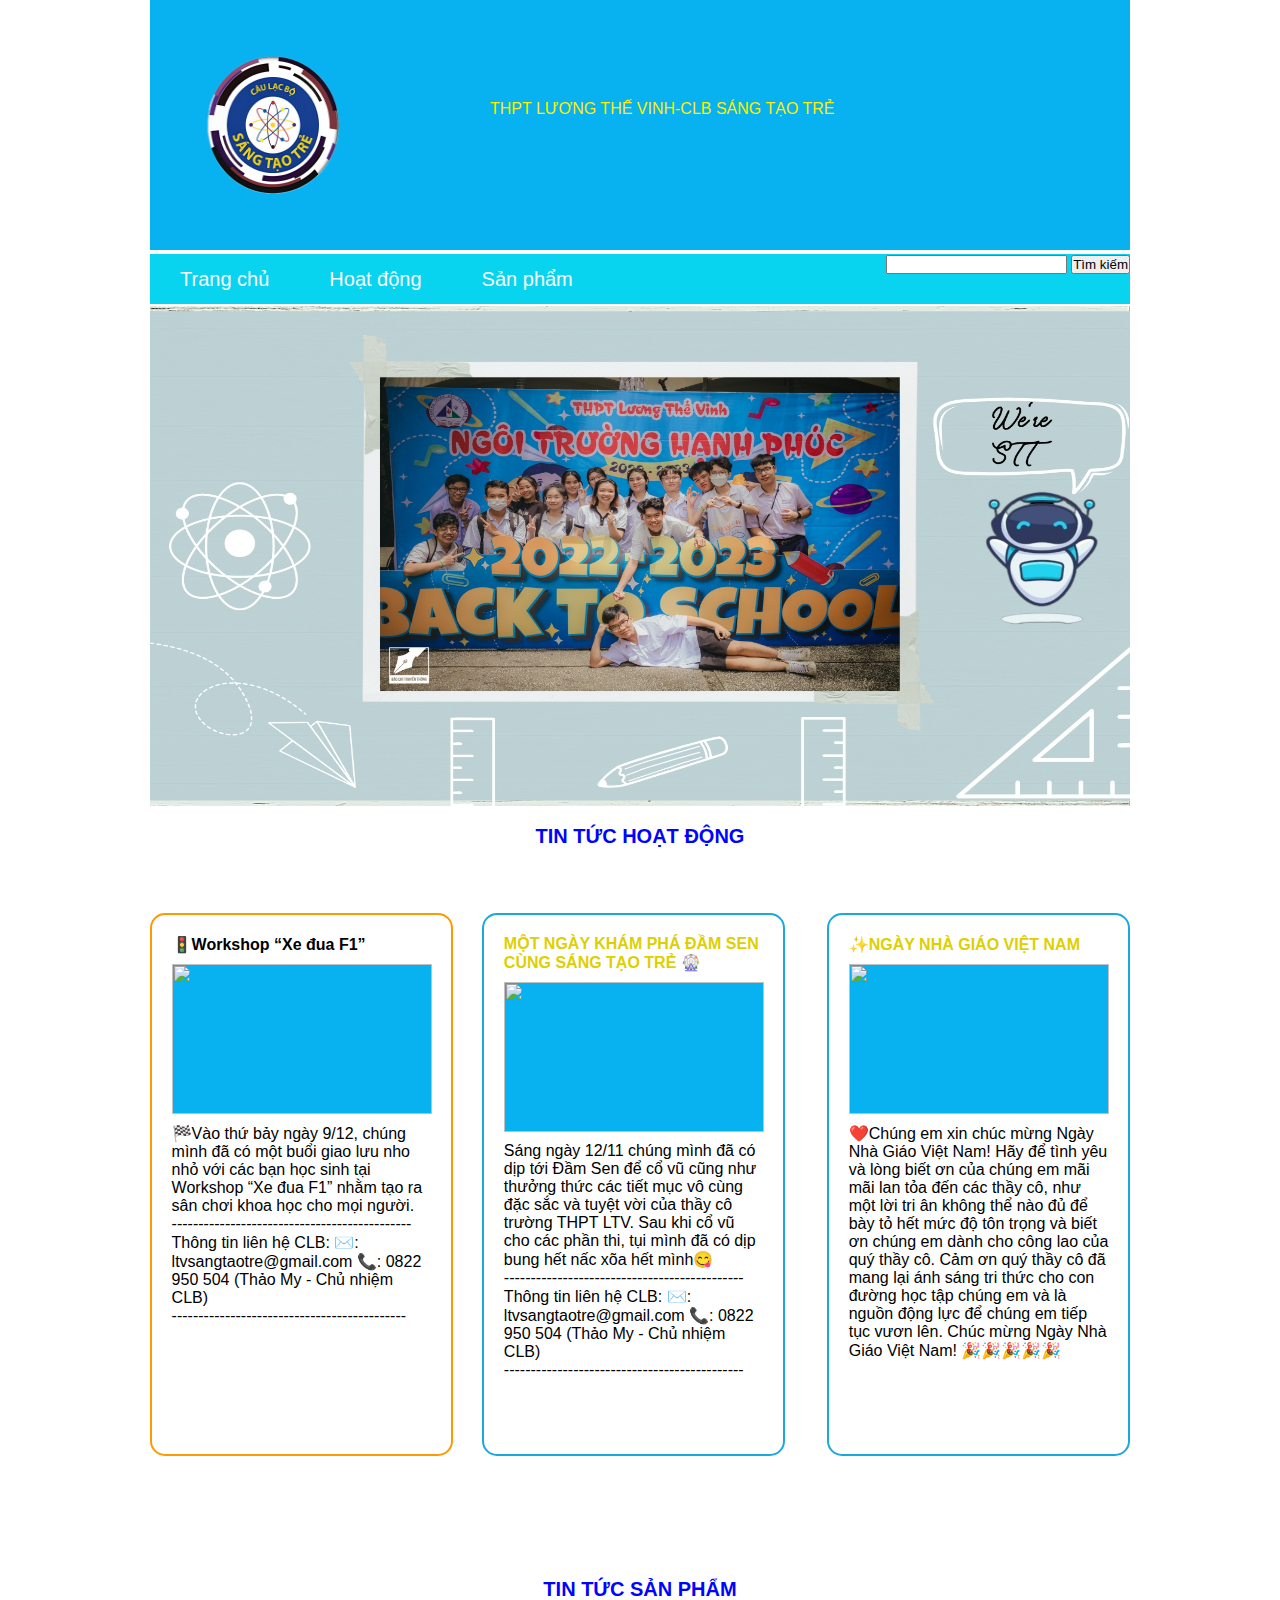
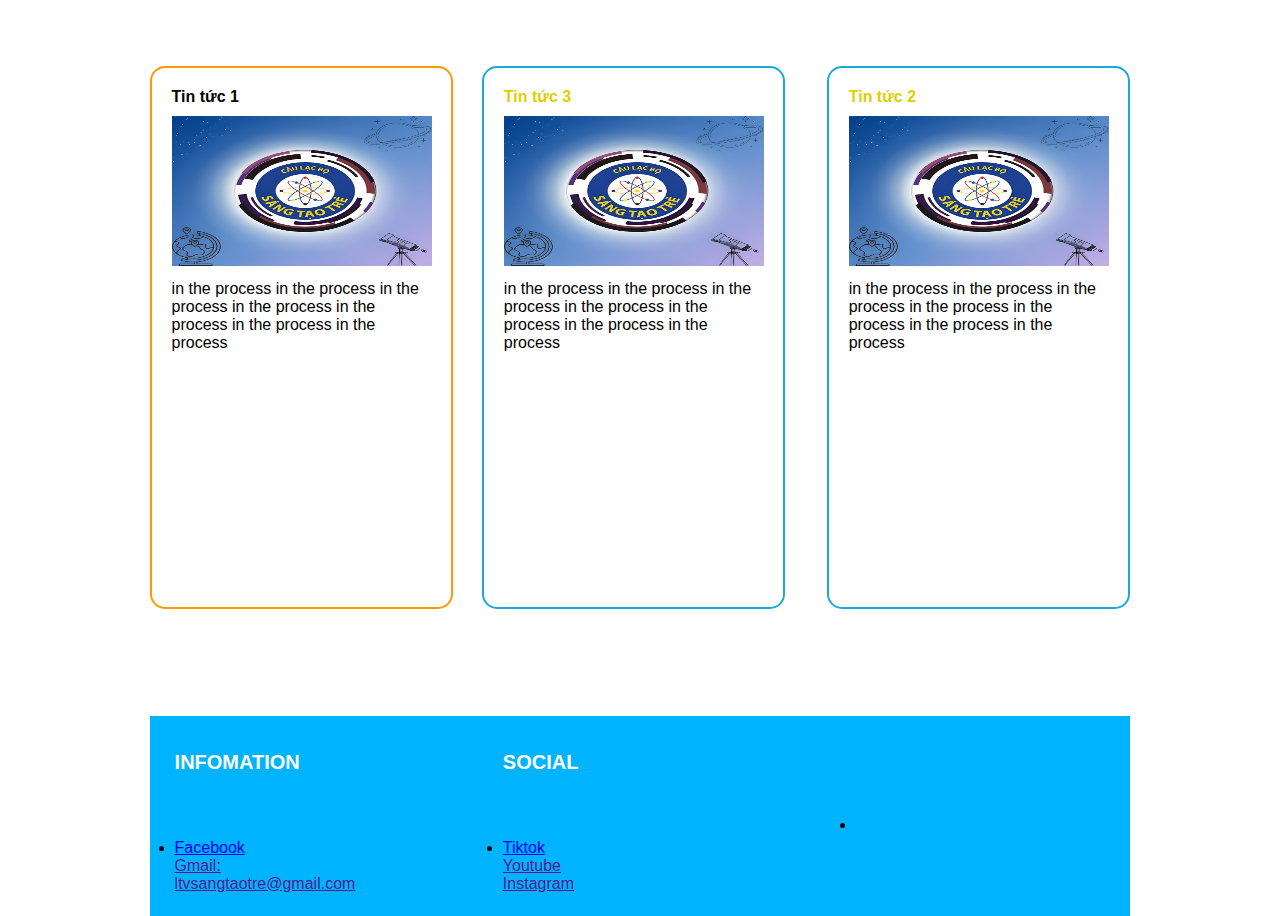
==== index.html @ 3ea441e4 "Update index.html" ====
<!DOCTYPE html>
<html lang="en">
<head>
    <meta charset="UTF-8">
    <title>CLB SÁNG TẠO TRẺ</title>
    <link rel="stylesheet" href="STT.css">
    <meta name="viewport" content="width=device-width, initial-scale=1.0">
</head>
<body>
    <div class="container">
        <header>
            <a href=""><img src="picture/zyro-image Background Removed.png" alt=""></a>
            <p>THPT LƯƠNG THẾ VINH-CLB SÁNG TẠO TRẺ</p>
         <header>
        <nav>
            <div class="menu">
                <ul>
                    <li>
                        <a href="#">Trang chủ</a>
                    </li>
                    <li>
                        <a href="#">Hoạt động</a>
                    </li>
                    <li>
                        <a href="test.html">Sản phẩm</a>

                    </li>
                </ul>
            </div>
            <div class="search">
                <input type="search" paceholder="search...">
                <button>Tìm kiếm</button>
            </div>
        </nav>
        <div id="slide">
            <a href=""><img src="picture/306733115_2943617999268435_6378600953392488341_n.jpg" alt=""></a>
        </div>
        <article>
            <h3>Tin tức hoạt động</h3>
            <div class="new_list">
                <div class="news_item2">
                    <h4>🚦Workshop “Xe đua F1” </h4>
                    <img src="picture/Workshop.jpg " alt="">
                    <div class="content">
                        🏁Vào thứ bảy ngày 9/12, chúng mình đã có một buổi giao lưu nho nhỏ với các bạn học sinh tại Workshop “Xe đua F1” nhằm tạo ra sân chơi khoa học cho mọi người.
                        <br>

---------------------------------------------
Thông tin liên hệ CLB:
✉️: ltvsangtaotre@gmail.com
📞: 0822 950 504 (Thảo My - Chủ nhiệm CLB)
                        <br>
--------------------------------------------
                    </div>
                </div>
                <div class="news_item" id = "fixx">
                    <h4>✨NGÀY NHÀ GIÁO VIỆT NAM</h4>
                    <img src="picture/20t11.jpg " alt="">
                    <div class="content1">
                        ❤️Chúng em xin chúc mừng Ngày Nhà Giáo Việt Nam! Hãy để tình yêu và lòng biết ơn của chúng em mãi mãi lan tỏa đến các thầy cô, như một lời tri ân không thể nào đủ để bày tỏ hết mức độ tôn trọng và biết ơn chúng em dành cho công lao của quý thầy cô. Cảm ơn quý thầy cô đã mang lại ánh sáng tri thức cho con đường học tập chúng em và là nguồn động lực để chúng em tiếp tục vươn lên. Chúc mừng Ngày Nhà Giáo Việt Nam! 🎉🎉🎉🎉🎉
                    </div>
                </div>
                <div class="news_item">
                    <h4>MỘT NGÀY KHÁM PHÁ ĐẦM SEN CÙNG SÁNG TẠO TRẺ 🎡</h4>
                    <img src="picture/Đi_chơi.jpg " alt="">
                    <div class="content2">
                        Sáng ngày 12/11 chúng mình đã có dịp tới Đầm Sen để cổ vũ cũng như thưởng thức các tiết mục vô cùng đặc sắc và tuyệt vời của thầy cô trường THPT LTV. Sau khi cổ vũ cho các phần thi, tụi mình đã có dịp bung hết nấc xõa hết mình😋
                        <br>
                        ---------------------------------------------
Thông tin liên hệ CLB:
✉️: ltvsangtaotre@gmail.com
📞: 0822 950 504 (Thảo My - Chủ nhiệm CLB)
                        <br>
--------------------------------------------- 
                    </div>
                </div>
        </article>
        <article>
            <h3 class = "h3-1">TIN TỨC SẢN PHẨM</h3>
            <div class="new_list1">
                <div class="news_item2">
                    <h6>Tin tức 1</h6>
                    <img src="picture/zyro-image.png.jpg" alt="">
                    <div class="content4">
                        in the process in the process in the process in the process in the process in the process in the process
                    </div>
                </div>
                <div class="news_item1" id = "fixx1">
                    <h6>Tin tức 2</h6>
                    <img src="picture/zyro-image.png.jpg" alt="">
                    <div class="content5">
                        in the process in the process in the process in the process in the process in the process in the process
                    </div>
                </div>
                <div class="news_item1">
                    <h6>Tin tức 3</h6>
                    <img src="picture/zyro-image.png.jpg" alt="">
                    <div class="content6">
                        in the process in the process in the process in the process in the process in the process in the process 
                    <div>
                <div>
        </article>
        <footer class = "footer">
            <div class="grid">
                <div class="grid_row">
                    <div class="grid_column-2-4">
                        <h5>INFOMATION</h5>
                        <ul class="footer_list">
                            <li class="footer_item">
                                <a href="https://www.facebook.com/clbsangtaotreltv" class="footer_item-">Facebook</a>
                                <a href="" class="footer_item-">Gmail: ltvsangtaotre@gmail.com</a>
                                <a href="" class="footer_item-"></a>
                            </li>
                        </ul>
                    </div>
                </div>
                <div class="grid_row">
                    <div class="grid_column-2-4">
                        <h5>
                            SOCIAL 
                        </h5>
                        <ul class="footer_list">
                            <li class="footer_item">
                                <a href="https://www.tiktok.com/@sangtaotreltv?_t=8VBbfxZ4RD0&_r=1&fbclid=IwAR1XV-cV7GBEaSNFEmL1uiAOIeEURmzoe4rw5gQuHcJC5VqUp_On6G6Zga4" class="footer_item-">Tiktok</a>
                                <a href="" class="footer_item-">Youtube</a>
                                <a href="" class="footer_item-">Instagram</a>
                            </li>
                        </ul>
                    </div>
                </div>
                <div class="grid_row" id = "mm">
                    <div class="grid_column-2-4">
                        <h5></h5>
                        <ul class="footer_list">
                            <li class="footer_item">
                                <a href="" class="footer_item-"></a>
                                <a href="" class="footer_item-"></a>
                                <a href="" class="footer_item-"></a>
                            </li>
                        </ul>
                    </div>
                </div>
            </div>
        </footer>
    </div>
</body>
</html>
---- STT.css ----
*{
    padding: 0;
    margin: 0;
    font-family: "Roboto",sans-serif;
}
.container{
    width: 980px;
    margin: 0 auto;
}
header img{
    height: 250px;
    background: #08b1ef;
}
header img{
    margin: 0;
    width: 240px;
    margin: 0 auto;
}
header p{
    align-items: center;
    padding-left: 100px;
    color:#ffee00 ;
    background: #08b1ef;
    height: 120px;
    width: 350px;
}
nav{
    height: 50px;
    background:#08d4ef;
}
nav .menu ul{
    list-style: none;
}
nav .menu ul li{
    float: left;
    line-height: 50px;
    padding: 0 30px;
}
nav .menu ul li a{
    color: #fafafa;
    font-size: 20px;
    text-decoration: none;
}
nav .search{
    line-height: 20px;
    float: right;
}
div div img{
    height: 500px ;
    width: 980px;
}
div header p{
    float:right;
    padding-right: 290px;
    padding-top: 100px;
    padding-bottom: 30px;
}
article h3{
    text-align: center;
    padding: 15px 0;
    color: #0004ff;
    font-size: 20px;
    text-transform: uppercase;
    font-weight: bold;
    margin-bottom: 50px;

}
article .h3-1{
    text-align: center;
    padding: 15px 0;
    color: #0004ff;
    font-size: 20px;
    text-transform: uppercase;
    font-weight: bold;
    margin-bottom: 50px;
    margin-top: 700px;
}

article .new_list .news_item img{
    width: 260px;
    height: 150px;
    margin: 10px auto;
    align-items: center;
}
article .new_list .news_item2 img{
    width: 260px;
    height: 150px;
    margin: 10px auto;
    align-items: center;
}
article .new_list1 .news_item2 img{
    width: 260px;
    height: 150px;
    margin: 10px auto;
    align-items: center;
}
article .new_list .news_item{
    width: 26.5%;
    padding: 2%;
    float: left;
    border: 2px solid #1ba9dd;
    margin-right: 3%;
    border-radius: 15px;
    animation: animation 3s infinite linear;
    height: 500px;
}
article .new_list .news_item2{
    width: 26.5%;
    padding: 2%;
    float: left;
    border: 2px solid #ff9900;
    margin-right: 3%;
    border-radius: 15px;
    animation: animation 3s infinite linear;
    height: 500px;
}
article .new_list1 .news_item2{
    width: 26.5%;
    padding: 2%;
    float: left;
    border: 2px solid #ff9900;
    margin-right: 3%;
    border-radius: 15px;
    animation: animation 3s infinite linear;
    height: 500px;
}
#fixx{
    margin-right: 0;
    margin-left: 0;
    float: right;
    animation: animation 3s infinite linear;
}
article .new_list .news_item h4{
    font-size: 16px;
    color: #decf00;
}
article .new_list1 .news_item2 h6 {
    font-size: 16px;
    color: #000000;
}
@keyframes animation {
    0%{
        transform: translateY(0px);
    }
    50%{
        transform: translateY(-10px);
    }
    100%{
        transform: translateY(0px );
    }
}

article .new_list1 .news_item1 img{
    width: 260px;
    height: 150px;
    margin: 10px auto;
    align-items: center;
}
article .new_list1 .news_item1{
    width: 26.5%;
    padding: 2%;
    float: left;
    border: 2px solid #1ba9dd;
    margin-right: 3%;
    border-radius: 15px;
    height: 500px;   
    animation: animation 3s infinite linear;
}
#fixx1{
    margin-right: 0;
    margin-left: 0;
    float: right;
    animation: animation 3s infinite linear;
}
article .new_list1 .news_item1 h6{
    font-size: 16px;
    color: #decf00;
}
.grid {
    width: 980px;
    max-width: 100%;
    margin: 0 auto;
}


footer{
    margin-top: 700px;
    background:#00b3ff;
    height:200px;
    
}
.grid{
    width: 1200px;
    max-width: 100%;
    margin: 0 auto;
}
.grid_row{
    width: 26.5%;
    padding: 2%;
    float: left;
    margin-right: 3%;
}
#mm{
    margin-right: 0;
    margin-left: 0;
    float: right
}
.grid_column-2{
    padding-left: 5px;
    padding-right: 5px;
    width: 16.667%;
}
.grid_column-2-4{
    padding-left: 5px;
    padding-right: 5px;
    width: 20%;
}
.grid_column-10{
    padding-left: 5px;
    padding-right: 5px;
    width: 83.3334%;
}
footer h5{
    text-align: center;
    padding: 15px 0;
    color: #fdfdfd;
    font-size: 20px;
    text-transform: uppercase;
    font-weight: bold;
    margin-bottom: 50px;
}
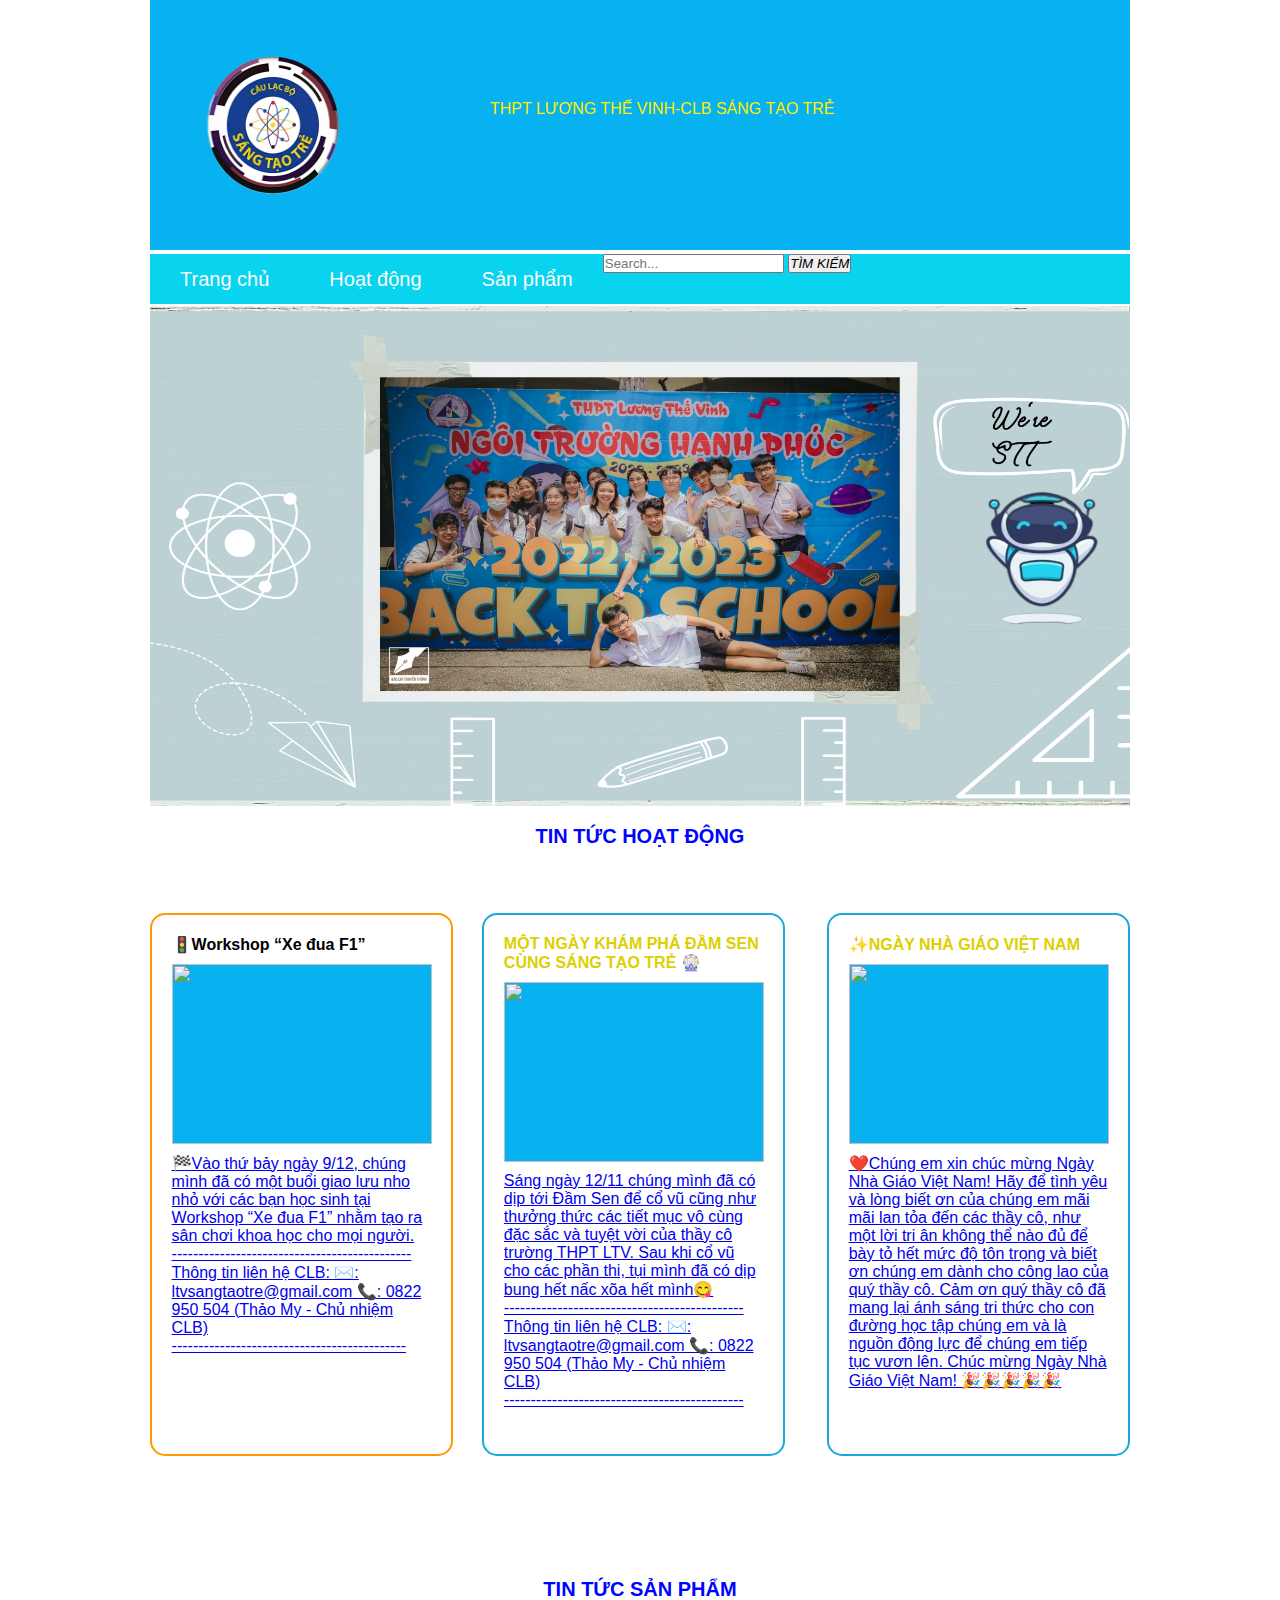
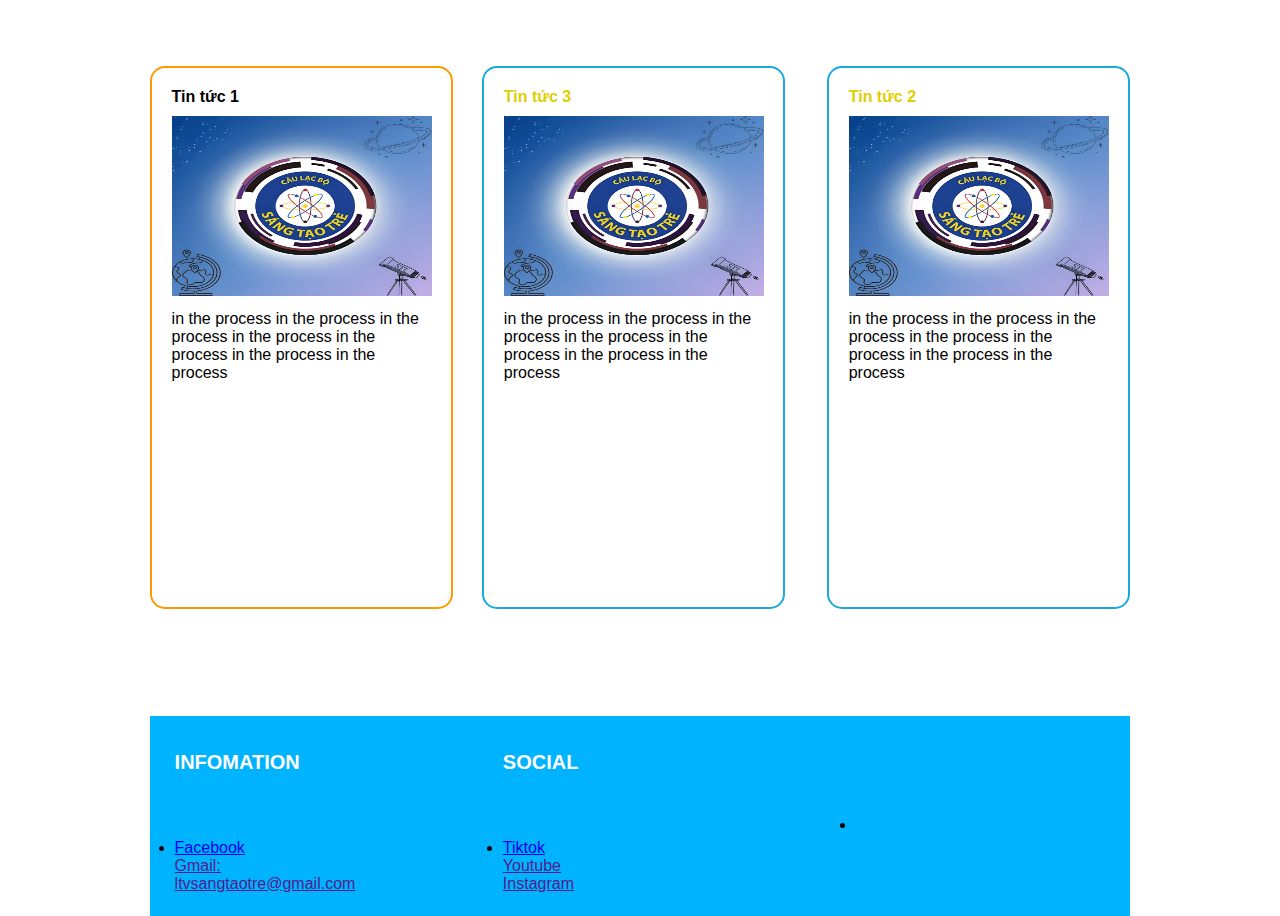
==== commit 78b62e48: "Update index.html" ====
--- a/index.html
+++ b/index.html
@@ -6,6 +6,7 @@
     <title>CLB SÁNG TẠO TRẺ</title>
     <link rel="stylesheet" href="STT.css">
     <meta name="viewport" content="width=device-width, initial-scale=1.0">
+    <script src = "web.js" crossorigin="anonymous"></script>
 </head>
 <body>
     <div class="container">
@@ -28,10 +29,13 @@
                     </li>
                 </ul>
             </div>
-            <div class="search">
-                <input type="search" paceholder="search...">
-                <button>Tìm kiếm</button>
-            </div>
+        <div class="parent">
+            <input class="input" type="type" placeholder="Search..." id = "search" 
+            oninput="searchUser()"/>
+            <button class="btn">
+                <i class="fa-solid fa-magnifying-glass">TÌM KIẾM</i>
+            </button>
+        </div>
         </nav>
         <div id="slide">
             <a href=""><img src="picture/306733115_2943617999268435_6378600953392488341_n.jpg" alt=""></a>
@@ -43,7 +47,7 @@
                     <h4>🚦Workshop “Xe đua F1” </h4>
                     <img src="picture/Workshop.jpg " alt="">
                     <div class="content">
-                        🏁Vào thứ bảy ngày 9/12, chúng mình đã có một buổi giao lưu nho nhỏ với các bạn học sinh tại Workshop “Xe đua F1” nhằm tạo ra sân chơi khoa học cho mọi người.
+                        <a href="https://m.facebook.com/story.php?story_fbid=pfbid0262SpFnV8H5mhEA6VbMCNmkuHJzQvYtFR3PgGRWNXE3Jg6WmpSqF8fzzhdmknNzfKl&id=100070589888159&mibextid=Nif5oz">🏁Vào thứ bảy ngày 9/12, chúng mình đã có một buổi giao lưu nho nhỏ với các bạn học sinh tại Workshop “Xe đua F1” nhằm tạo ra sân chơi khoa học cho mọi người.
                         <br>
 
 ---------------------------------------------
@@ -51,28 +55,28 @@
 ✉️: ltvsangtaotre@gmail.com
 📞: 0822 950 504 (Thảo My - Chủ nhiệm CLB)
                         <br>
---------------------------------------------
+--------------------------------------------</a>
                     </div>
                 </div>
                 <div class="news_item" id = "fixx">
                     <h4>✨NGÀY NHÀ GIÁO VIỆT NAM</h4>
                     <img src="picture/20t11.jpg " alt="">
                     <div class="content1">
-                        ❤️Chúng em xin chúc mừng Ngày Nhà Giáo Việt Nam! Hãy để tình yêu và lòng biết ơn của chúng em mãi mãi lan tỏa đến các thầy cô, như một lời tri ân không thể nào đủ để bày tỏ hết mức độ tôn trọng và biết ơn chúng em dành cho công lao của quý thầy cô. Cảm ơn quý thầy cô đã mang lại ánh sáng tri thức cho con đường học tập chúng em và là nguồn động lực để chúng em tiếp tục vươn lên. Chúc mừng Ngày Nhà Giáo Việt Nam! 🎉🎉🎉🎉🎉
+                        <a href="https://m.facebook.com/story.php?story_fbid=pfbid02BBMUzVCHDxBoELsEHJGtD59aJE84vvDahpJDaGW5ruV5PpjJuYm1DJFWfE8t8jyHl&id=100070589888159&mibextid=Nif5oz">❤️Chúng em xin chúc mừng Ngày Nhà Giáo Việt Nam! Hãy để tình yêu và lòng biết ơn của chúng em mãi mãi lan tỏa đến các thầy cô, như một lời tri ân không thể nào đủ để bày tỏ hết mức độ tôn trọng và biết ơn chúng em dành cho công lao của quý thầy cô. Cảm ơn quý thầy cô đã mang lại ánh sáng tri thức cho con đường học tập chúng em và là nguồn động lực để chúng em tiếp tục vươn lên. Chúc mừng Ngày Nhà Giáo Việt Nam! 🎉🎉🎉🎉🎉</a>
                     </div>
                 </div>
                 <div class="news_item">
                     <h4>MỘT NGÀY KHÁM PHÁ ĐẦM SEN CÙNG SÁNG TẠO TRẺ 🎡</h4>
                     <img src="picture/Đi_chơi.jpg " alt="">
                     <div class="content2">
-                        Sáng ngày 12/11 chúng mình đã có dịp tới Đầm Sen để cổ vũ cũng như thưởng thức các tiết mục vô cùng đặc sắc và tuyệt vời của thầy cô trường THPT LTV. Sau khi cổ vũ cho các phần thi, tụi mình đã có dịp bung hết nấc xõa hết mình😋
+                        <a href="https://m.facebook.com/story.php?story_fbid=pfbid02TTursMu2h4Cap1kVmtsZtLoGPF2SDzVDYvrKPA9MMdYPDcM4eZ9GLkcB3mAQGUoRl&id=100070589888159&mibextid=Nif5oz">Sáng ngày 12/11 chúng mình đã có dịp tới Đầm Sen để cổ vũ cũng như thưởng thức các tiết mục vô cùng đặc sắc và tuyệt vời của thầy cô trường THPT LTV. Sau khi cổ vũ cho các phần thi, tụi mình đã có dịp bung hết nấc xõa hết mình😋
                         <br>
                         ---------------------------------------------
 Thông tin liên hệ CLB:
 ✉️: ltvsangtaotre@gmail.com
 📞: 0822 950 504 (Thảo My - Chủ nhiệm CLB)
                         <br>
---------------------------------------------- 
+--------------------------------------------- </a>
                     </div>
                 </div>
         </article>
@@ -144,5 +148,6 @@
             </div>
         </footer>
     </div>
+    <script src = "web.js" crossorigin="anonymous"> </script>
 </body>
 </html>
--- a/STT.css
+++ b/STT.css
@@ -78,19 +78,19 @@
 
 article .new_list .news_item img{
     width: 260px;
-    height: 150px;
+    height: 180px;
     margin: 10px auto;
     align-items: center;
 }
 article .new_list .news_item2 img{
     width: 260px;
-    height: 150px;
+    height: 180px;
     margin: 10px auto;
     align-items: center;
 }
 article .new_list1 .news_item2 img{
     width: 260px;
-    height: 150px;
+    height: 180px;
     margin: 10px auto;
     align-items: center;
 }
@@ -152,7 +152,7 @@
 
 article .new_list1 .news_item1 img{
     width: 260px;
-    height: 150px;
+    height: 180px;
     margin: 10px auto;
     align-items: center;
 }
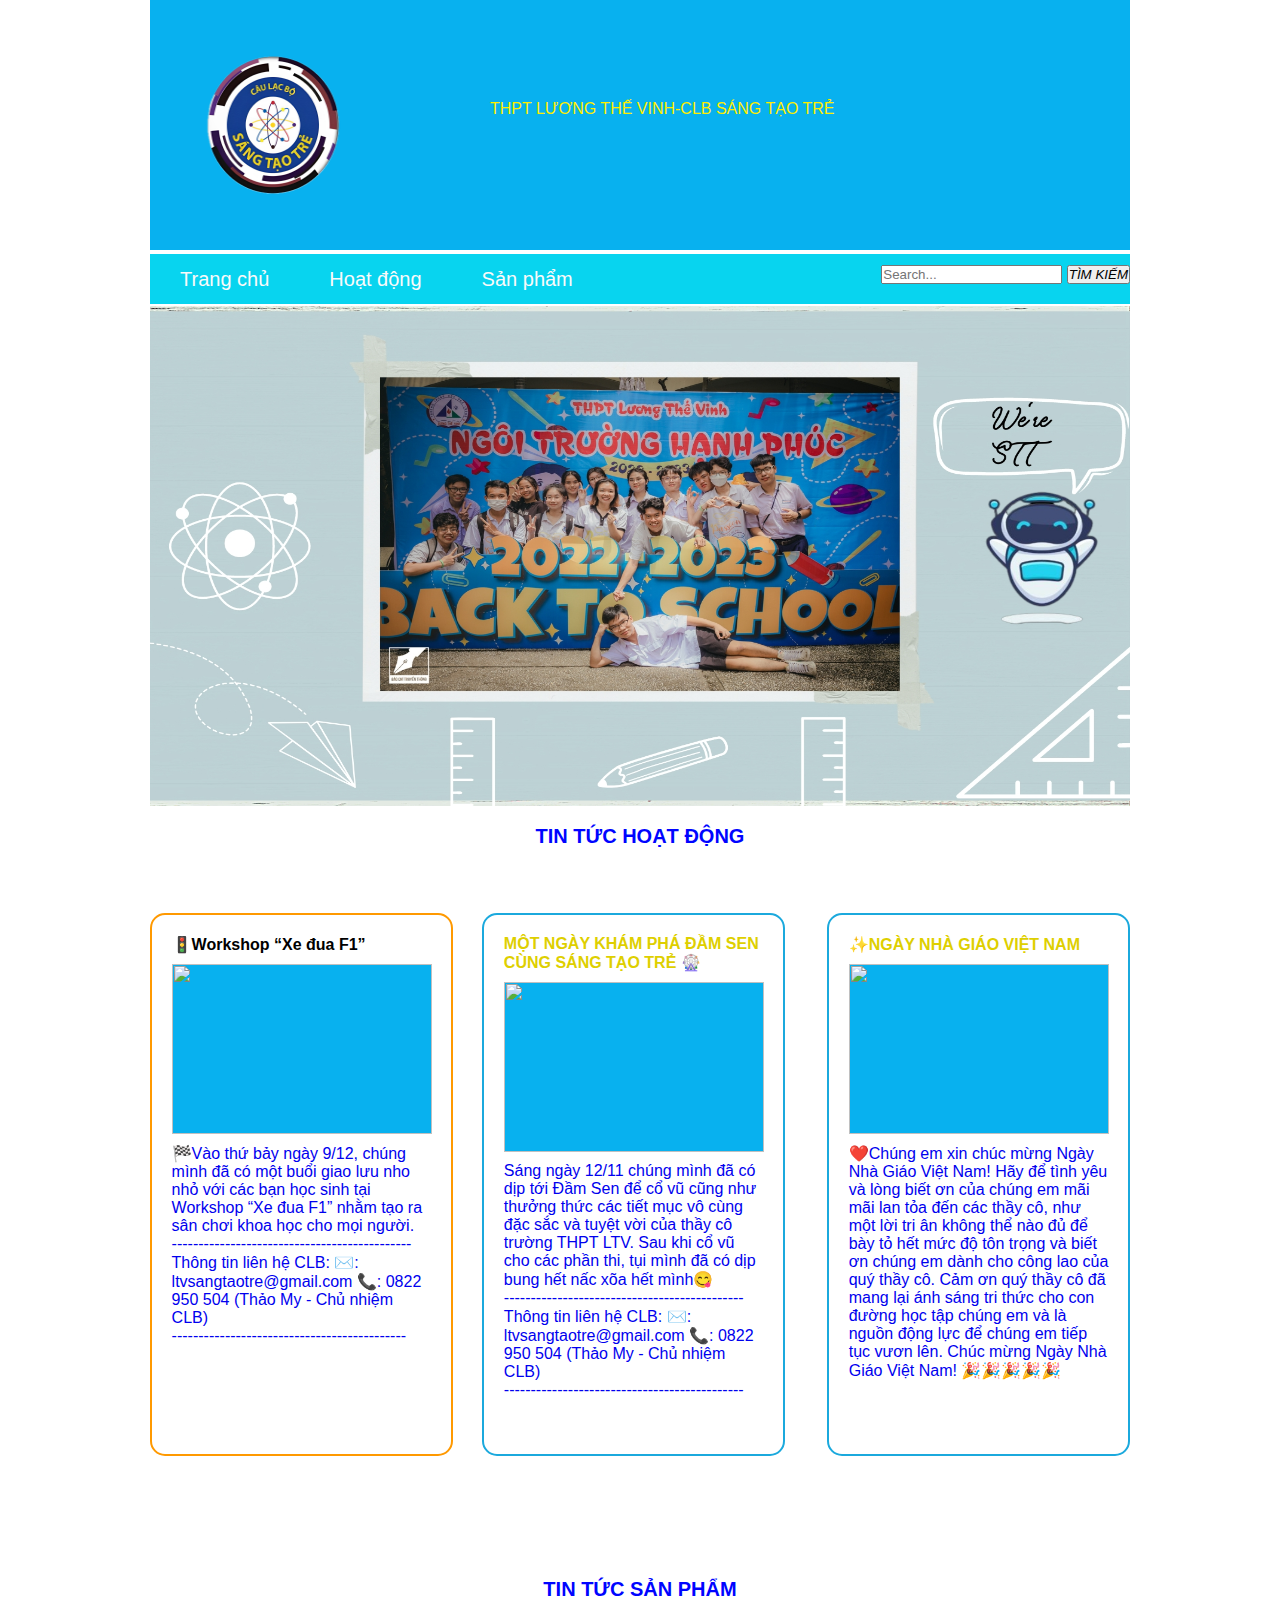
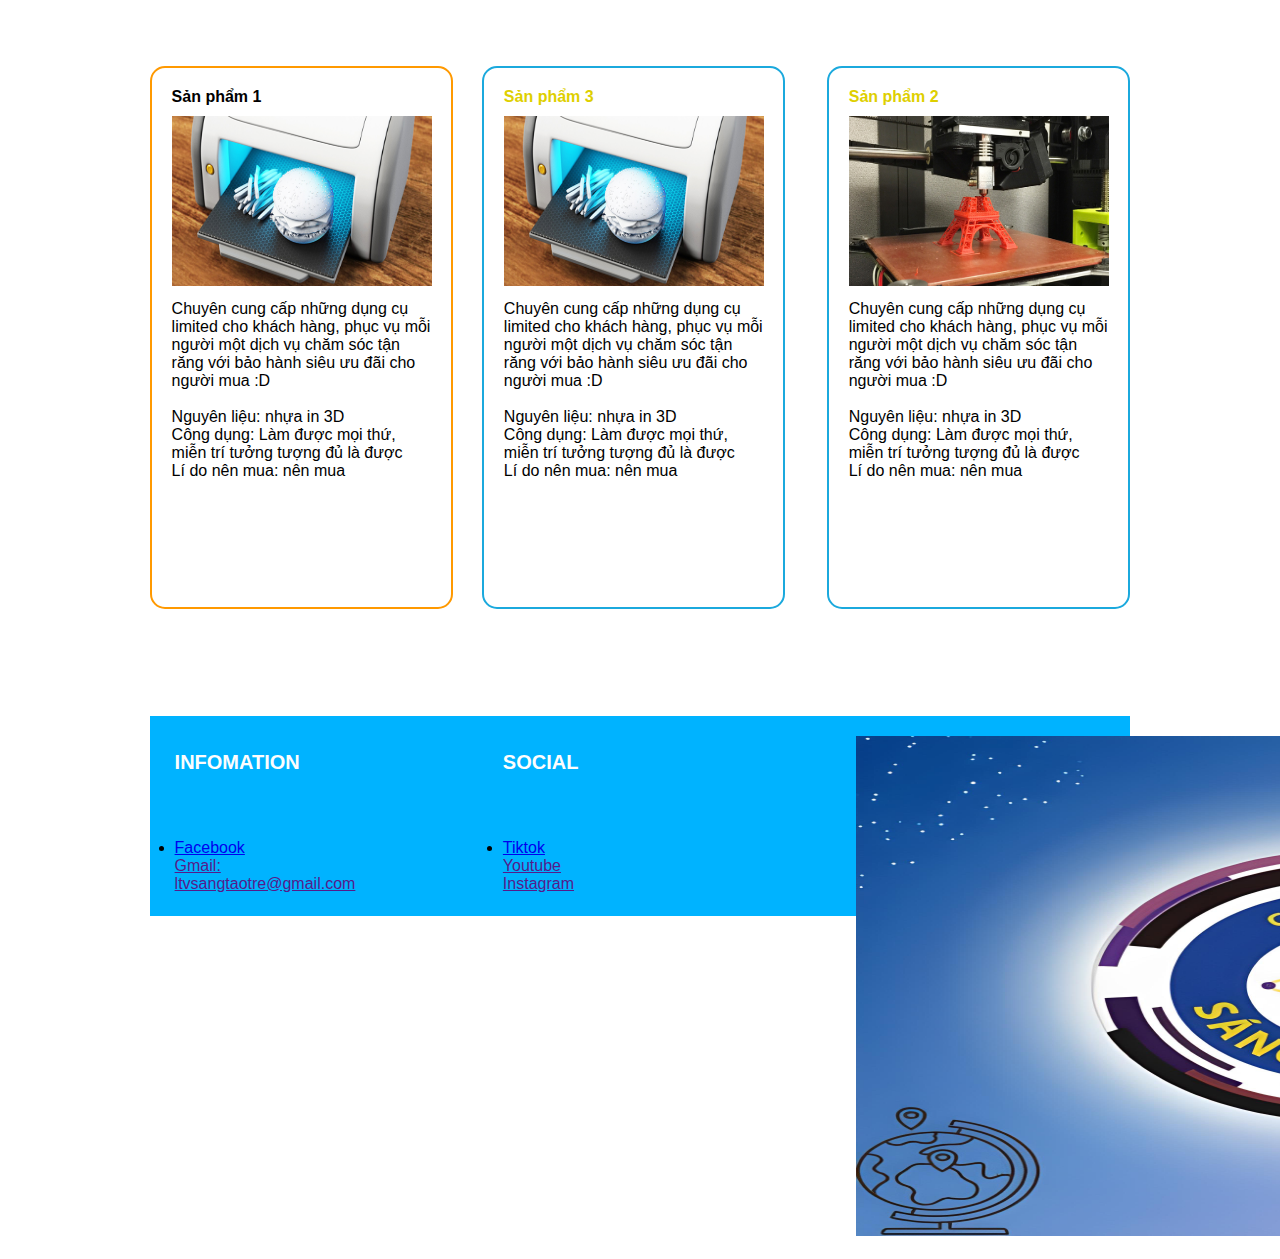
==== commit 2d545297: "Update index.html" ====
--- a/index.html
+++ b/index.html
@@ -61,14 +61,14 @@
                 <div class="news_item" id = "fixx">
                     <h4>✨NGÀY NHÀ GIÁO VIỆT NAM</h4>
                     <img src="picture/20t11.jpg " alt="">
-                    <div class="content1">
+                    <div class="content">
                         <a href="https://m.facebook.com/story.php?story_fbid=pfbid02BBMUzVCHDxBoELsEHJGtD59aJE84vvDahpJDaGW5ruV5PpjJuYm1DJFWfE8t8jyHl&id=100070589888159&mibextid=Nif5oz">❤️Chúng em xin chúc mừng Ngày Nhà Giáo Việt Nam! Hãy để tình yêu và lòng biết ơn của chúng em mãi mãi lan tỏa đến các thầy cô, như một lời tri ân không thể nào đủ để bày tỏ hết mức độ tôn trọng và biết ơn chúng em dành cho công lao của quý thầy cô. Cảm ơn quý thầy cô đã mang lại ánh sáng tri thức cho con đường học tập chúng em và là nguồn động lực để chúng em tiếp tục vươn lên. Chúc mừng Ngày Nhà Giáo Việt Nam! 🎉🎉🎉🎉🎉</a>
                     </div>
                 </div>
                 <div class="news_item">
                     <h4>MỘT NGÀY KHÁM PHÁ ĐẦM SEN CÙNG SÁNG TẠO TRẺ 🎡</h4>
                     <img src="picture/Đi_chơi.jpg " alt="">
-                    <div class="content2">
+                    <div class="content">
                         <a href="https://m.facebook.com/story.php?story_fbid=pfbid02TTursMu2h4Cap1kVmtsZtLoGPF2SDzVDYvrKPA9MMdYPDcM4eZ9GLkcB3mAQGUoRl&id=100070589888159&mibextid=Nif5oz">Sáng ngày 12/11 chúng mình đã có dịp tới Đầm Sen để cổ vũ cũng như thưởng thức các tiết mục vô cùng đặc sắc và tuyệt vời của thầy cô trường THPT LTV. Sau khi cổ vũ cho các phần thi, tụi mình đã có dịp bung hết nấc xõa hết mình😋
                         <br>
                         ---------------------------------------------
@@ -84,24 +84,39 @@
             <h3 class = "h3-1">TIN TỨC SẢN PHẨM</h3>
             <div class="new_list1">
                 <div class="news_item2">
-                    <h6>Tin tức 1</h6>
-                    <img src="picture/zyro-image.png.jpg" alt="">
-                    <div class="content4">
-                        in the process in the process in the process in the process in the process in the process in the process
+                    <h6>Sản phẩm 1</h6>
+                    <img src="picture/cong-nghe-in-3d-la-gi-8.jpg" alt="">
+                    <div class="content">
+                        Chuyên cung cấp những dụng cụ limited cho khách hàng, phục vụ mỗi người một dịch vụ chăm sóc tận răng với bảo hành siêu ưu đãi cho người mua :D
+                        <br>
+                        <br>
+                        Nguyên liệu: nhựa in 3D
+                        <br> Công dụng: Làm được mọi thứ, miễn trí tưởng tượng đủ là được
+                        <br> Lí do nên mua: nên mua
                     </div>
                 </div>
                 <div class="news_item1" id = "fixx1">
-                    <h6>Tin tức 2</h6>
-                    <img src="picture/zyro-image.png.jpg" alt="">
-                    <div class="content5">
-                        in the process in the process in the process in the process in the process in the process in the process
+                    <h6>Sản phẩm 2</h6>
+                    <img src="picture/cong-nghe-in-3d-la-gi.jpg" alt="">
+                    <div class="content">
+                        Chuyên cung cấp những dụng cụ limited cho khách hàng, phục vụ mỗi người một dịch vụ chăm sóc tận răng với bảo hành siêu ưu đãi cho người mua :D
+                        <br>
+                        <br>
+                        Nguyên liệu: nhựa in 3D
+                        <br> Công dụng: Làm được mọi thứ, miễn trí tưởng tượng đủ là được
+                        <br> Lí do nên mua: nên mua
                     </div>
                 </div>
                 <div class="news_item1">
-                    <h6>Tin tức 3</h6>
-                    <img src="picture/zyro-image.png.jpg" alt="">
-                    <div class="content6">
-                        in the process in the process in the process in the process in the process in the process in the process 
+                    <h6>Sản phẩm 3</h6>
+                    <img src="picture/cong-nghe-in-3d-la-gi-8.jpg" alt="">
+                    <div class="content">
+                        Chuyên cung cấp những dụng cụ limited cho khách hàng, phục vụ mỗi người một dịch vụ chăm sóc tận răng với bảo hành siêu ưu đãi cho người mua :D
+                        <br>
+                        <br>
+                        Nguyên liệu: nhựa in 3D
+                        <br> Công dụng: Làm được mọi thứ, miễn trí tưởng tượng đủ là được
+                        <br> Lí do nên mua: nên mua
                     <div>
                 <div>
         </article>
@@ -135,19 +150,13 @@
                 </div>
                 <div class="grid_row" id = "mm">
                     <div class="grid_column-2-4">
-                        <h5></h5>
                         <ul class="footer_list">
-                            <li class="footer_item">
-                                <a href="" class="footer_item-"></a>
-                                <a href="" class="footer_item-"></a>
-                                <a href="" class="footer_item-"></a>
-                            </li>
+                            <a href="https://www.facebook.com/clbsangtaotreltv" class="footer_item-"><img src="picture/zyro-image.png.jpg" alt=""></a>
                         </ul>
                     </div>
                 </div>
             </div>
         </footer>
     </div>
-    <script src = "web.js" crossorigin="anonymous"> </script>
 </body>
 </html>
--- a/STT.css
+++ b/STT.css
@@ -41,10 +41,15 @@
     font-size: 20px;
     text-decoration: none;
 }
-nav .search{
+nav .parent{
     line-height: 20px;
     float: right;
-}
+    margin-top: 10px;
+}
+
+nav .search input[type=text] {
+    border: 1px solid #ccc;  
+  }
 div div img{
     height: 500px ;
     width: 980px;
@@ -78,19 +83,19 @@
 
 article .new_list .news_item img{
     width: 260px;
-    height: 180px;
+    height: 170px;
     margin: 10px auto;
     align-items: center;
 }
 article .new_list .news_item2 img{
     width: 260px;
-    height: 180px;
+    height: 170px;
     margin: 10px auto;
     align-items: center;
 }
 article .new_list1 .news_item2 img{
     width: 260px;
-    height: 180px;
+    height: 170px;
     margin: 10px auto;
     align-items: center;
 }
@@ -113,6 +118,9 @@
     border-radius: 15px;
     animation: animation 3s infinite linear;
     height: 500px;
+}
+article a{
+    text-decoration: none;
 }
 article .new_list1 .news_item2{
     width: 26.5%;
@@ -152,7 +160,7 @@
 
 article .new_list1 .news_item1 img{
     width: 260px;
-    height: 180px;
+    height: 170px;
     margin: 10px auto;
     align-items: center;
 }
@@ -190,7 +198,7 @@
     
 }
 .grid{
-    width: 1200px;
+    width: 1170px;
     max-width: 100%;
     margin: 0 auto;
 }
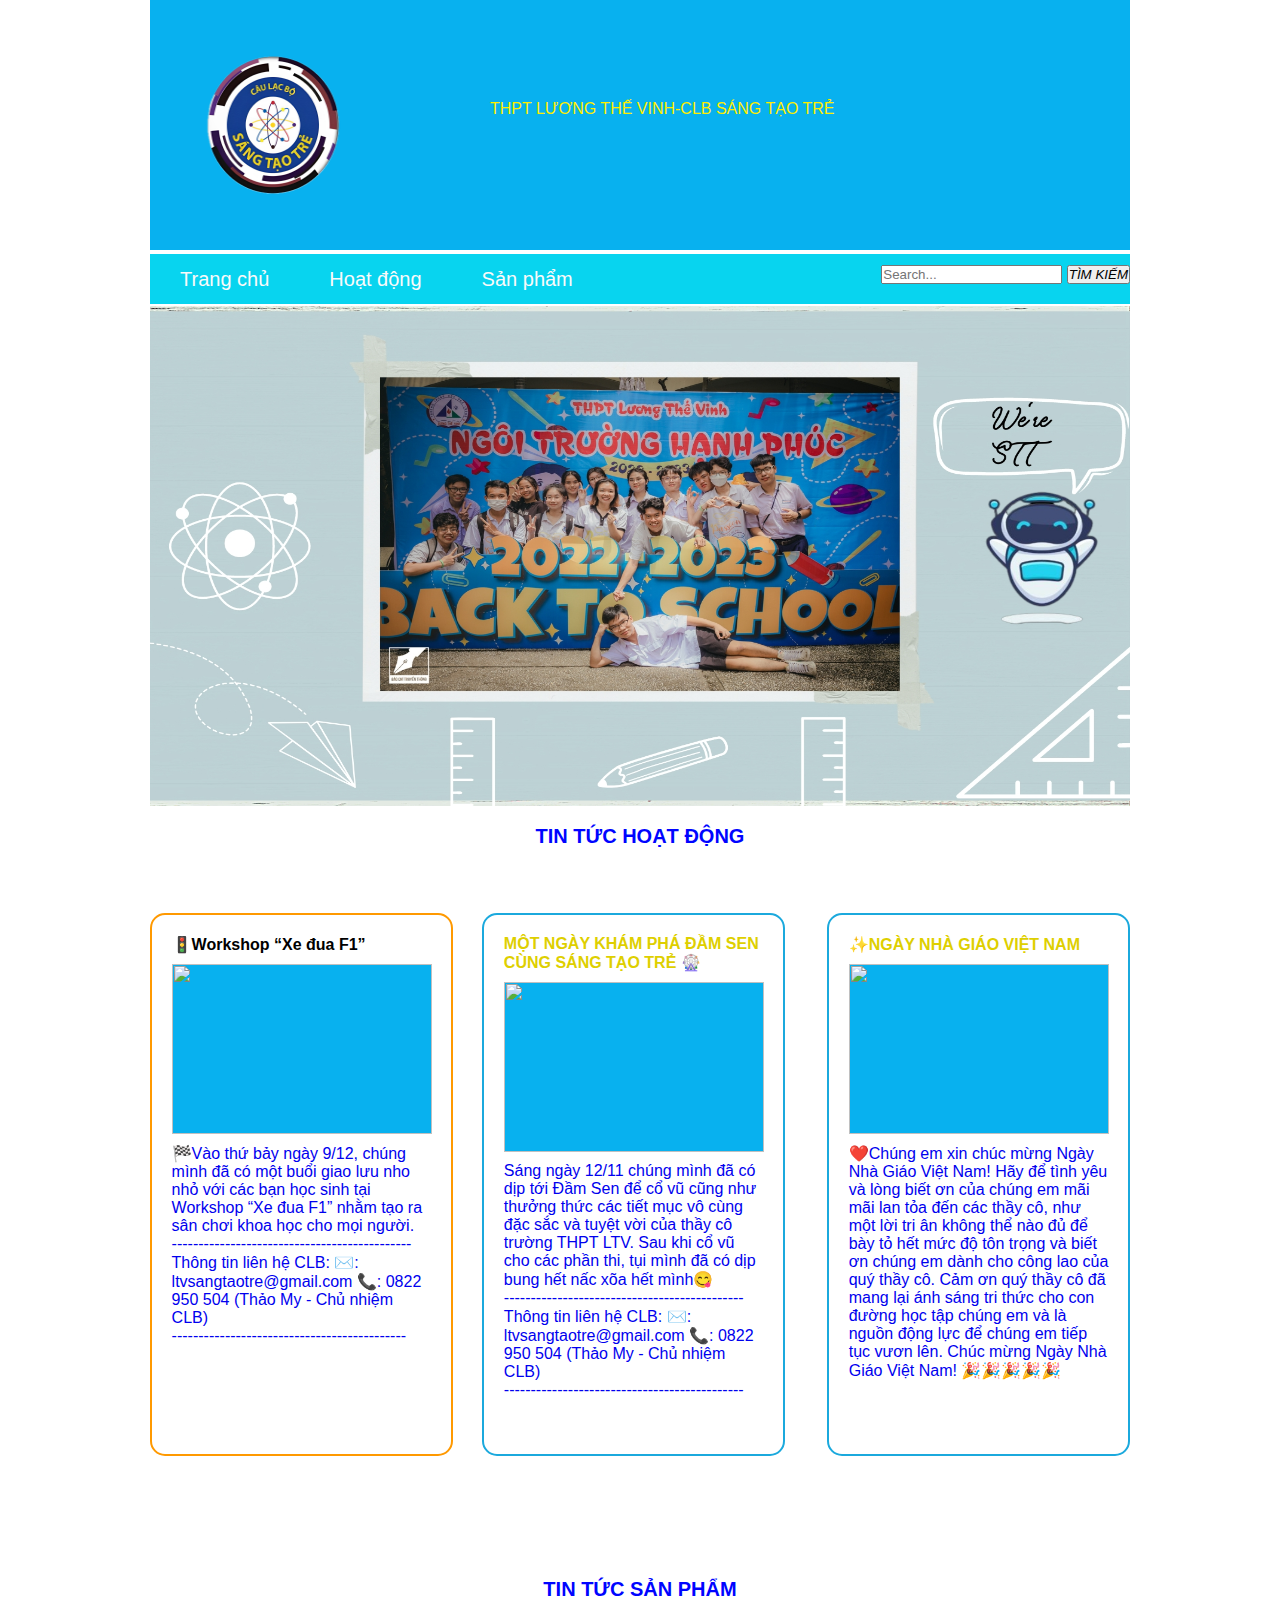
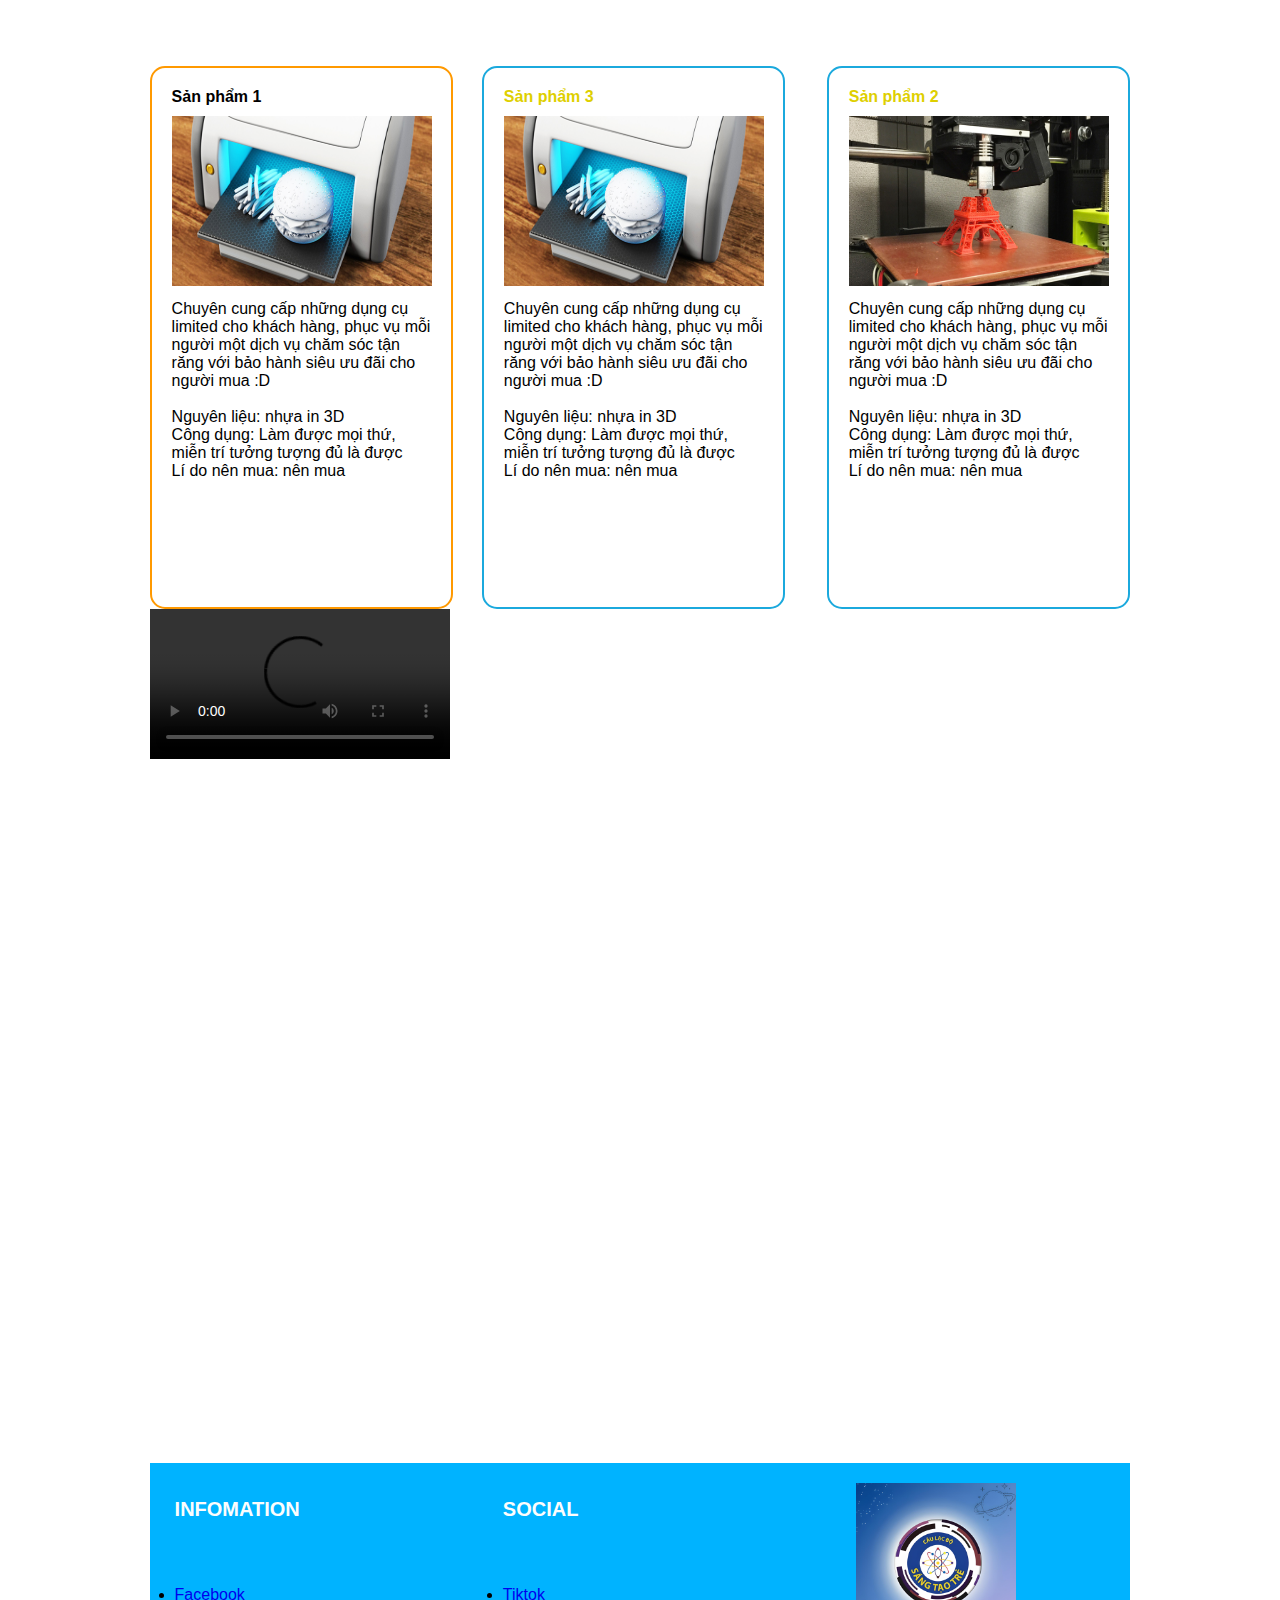
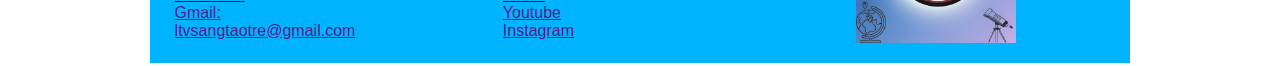
==== commit 8aaabb06: "Update index.html" ====
--- a/index.html
+++ b/index.html
@@ -39,6 +39,7 @@
         </nav>
         <div id="slide">
             <a href=""><img src="picture/306733115_2943617999268435_6378600953392488341_n.jpg" alt=""></a>
+            
         </div>
         <article>
             <h3>Tin tức hoạt động</h3>
@@ -120,6 +121,7 @@
                     <div>
                 <div>
         </article>
+        <video src="picture/intro sttr .mp4" type="video/mp4" controls autoplay></video>
         <footer class = "footer">
             <div class="grid">
                 <div class="grid_row">
--- a/STT.css
+++ b/STT.css
@@ -237,3 +237,8 @@
     font-weight: bold;
     margin-bottom: 50px;
 }
+
+footer .footer_list a img{
+    height: 160px;
+    width: 160px;
+}
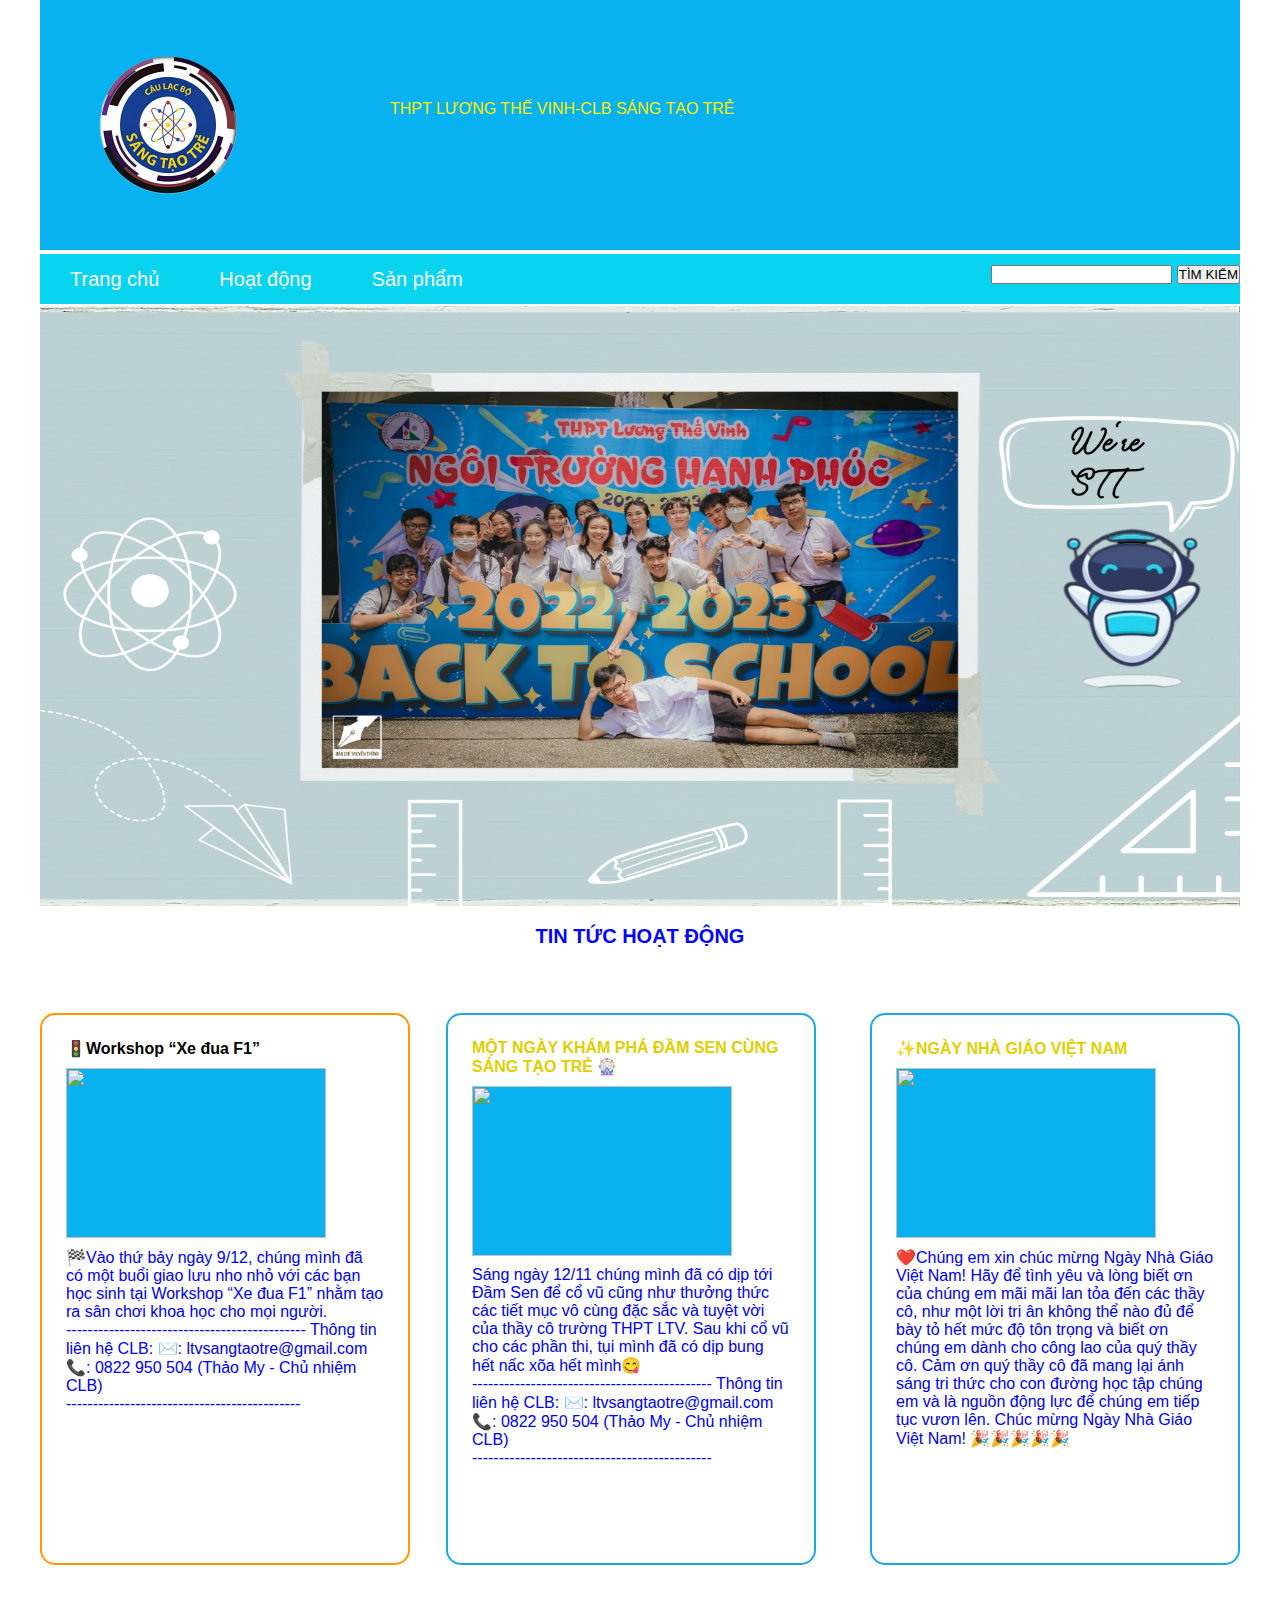
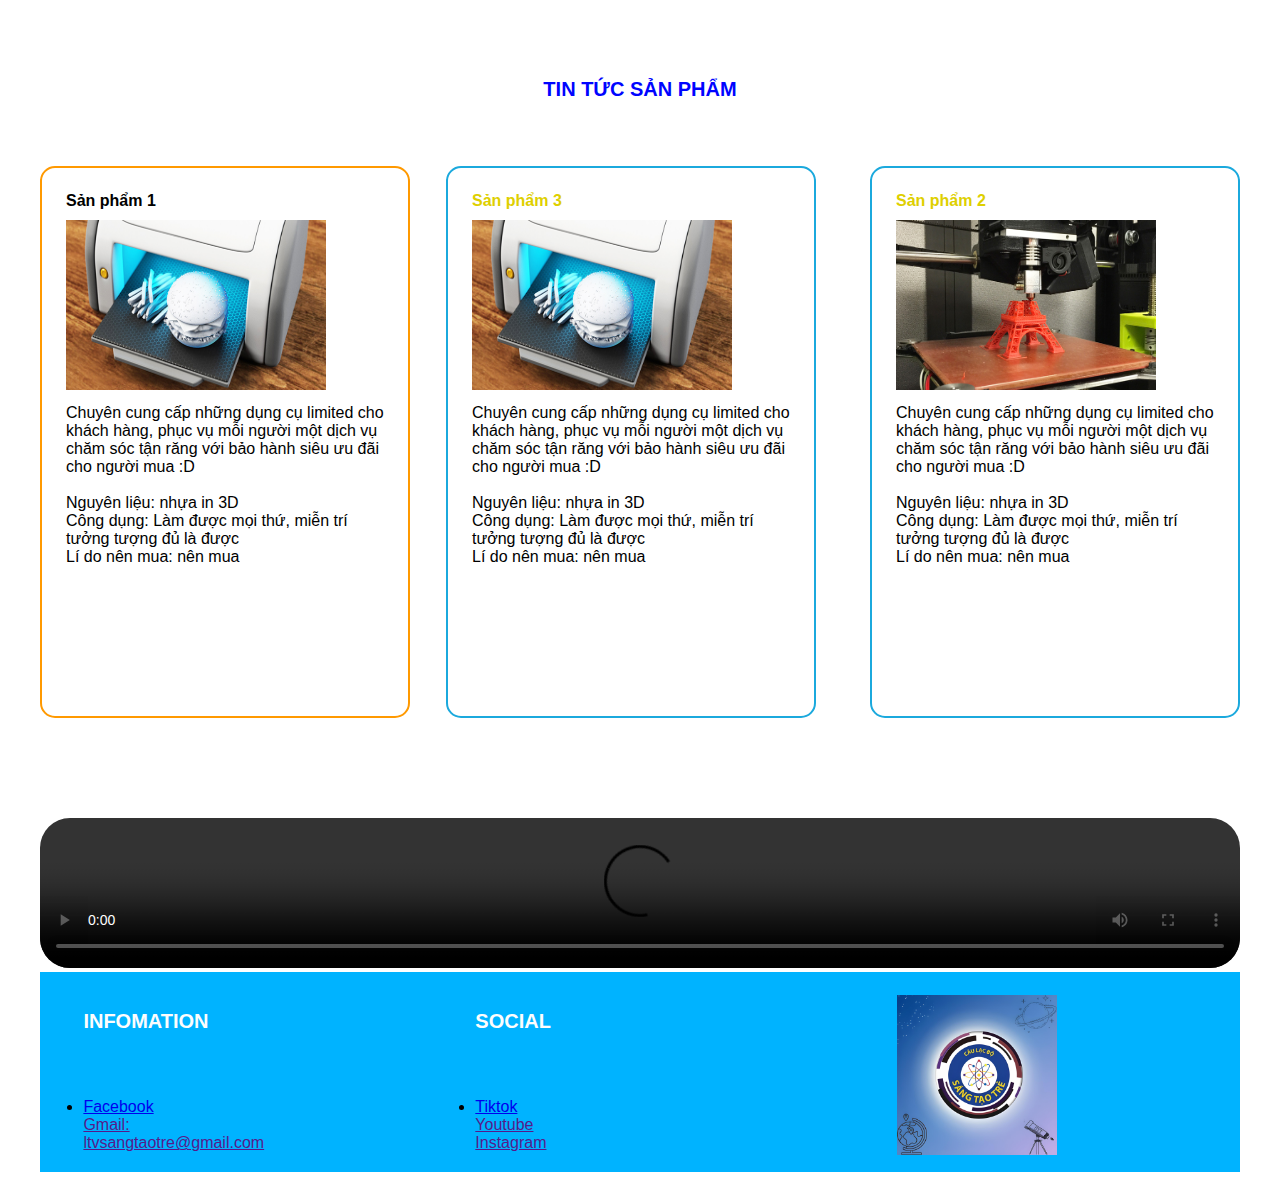
==== commit d08b8a8a: "Update index.html" ====
--- a/index.html
+++ b/index.html
@@ -6,7 +6,6 @@
     <title>CLB SÁNG TẠO TRẺ</title>
     <link rel="stylesheet" href="STT.css">
     <meta name="viewport" content="width=device-width, initial-scale=1.0">
-    <script src = "web.js" crossorigin="anonymous"></script>
 </head>
 <body>
     <div class="container">
@@ -30,16 +29,12 @@
                 </ul>
             </div>
         <div class="parent">
-            <input class="input" type="type" placeholder="Search..." id = "search" 
-            oninput="searchUser()"/>
-            <button class="btn">
-                <i class="fa-solid fa-magnifying-glass">TÌM KIẾM</i>
-            </button>
+            <input id = "myText">
+            <button id ="mySubmit">TÌM KIẾM</button>
         </div>
         </nav>
         <div id="slide">
             <a href=""><img src="picture/306733115_2943617999268435_6378600953392488341_n.jpg" alt=""></a>
-            
         </div>
         <article>
             <h3>Tin tức hoạt động</h3>
@@ -121,7 +116,7 @@
                     <div>
                 <div>
         </article>
-        <video src="picture/intro sttr .mp4" type="video/mp4" controls autoplay></video>
+        <video src="picture/new_intro.mp4" type="video/mp4" controls autoplay></video>
         <footer class = "footer">
             <div class="grid">
                 <div class="grid_row">
@@ -160,5 +155,13 @@
             </div>
         </footer>
     </div>
+
+    <script>
+        let Search;
+        document.getElementById("mySubmit").onclick = function(){
+            Search = document.getElementById("myText").value;
+            console.log(Search);
+        }
+    </script>
 </body>
 </html>
--- a/STT.css
+++ b/STT.css
@@ -4,17 +4,13 @@
     font-family: "Roboto",sans-serif;
 }
 .container{
-    width: 980px;
+    width: 1200px;
     margin: 0 auto;
+
 }
 header img{
     height: 250px;
     background: #08b1ef;
-}
-header img{
-    margin: 0;
-    width: 240px;
-    margin: 0 auto;
 }
 header p{
     align-items: center;
@@ -22,7 +18,17 @@
     color:#ffee00 ;
     background: #08b1ef;
     height: 120px;
-    width: 350px;
+    width: 560px;
+}
+video{
+    width: 1200px;
+    padding-top: 0px;
+    border-radius: 30px;
+    margin-top: 100px;
+}
+#slide a img{
+    width: 1200px;
+    height: 600px;
 }
 nav{
     height: 50px;
@@ -52,7 +58,7 @@
   }
 div div img{
     height: 500px ;
-    width: 980px;
+    width: 1200px;
 }
 div header p{
     float:right;
@@ -185,14 +191,13 @@
     color: #decf00;
 }
 .grid {
-    width: 980px;
+    width: 1200px;
     max-width: 100%;
     margin: 0 auto;
 }
 
 
 footer{
-    margin-top: 700px;
     background:#00b3ff;
     height:200px;
     
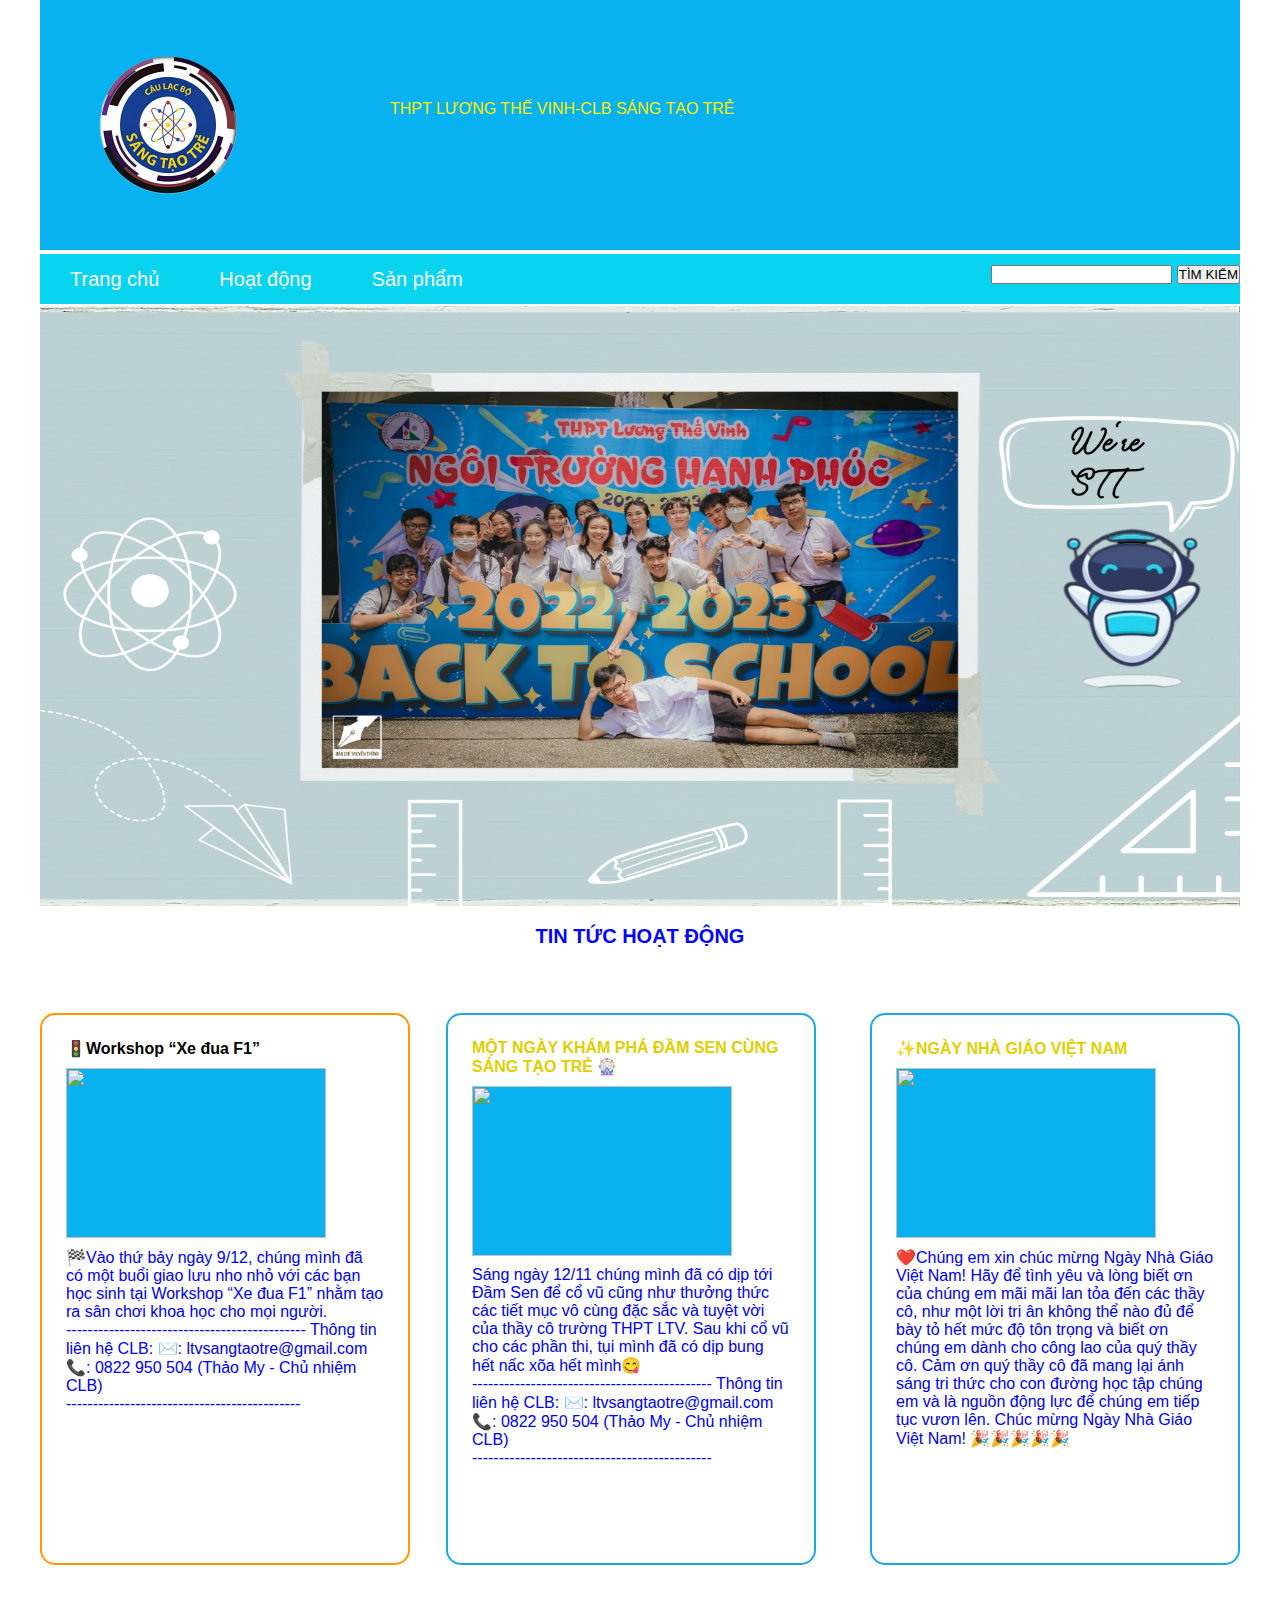
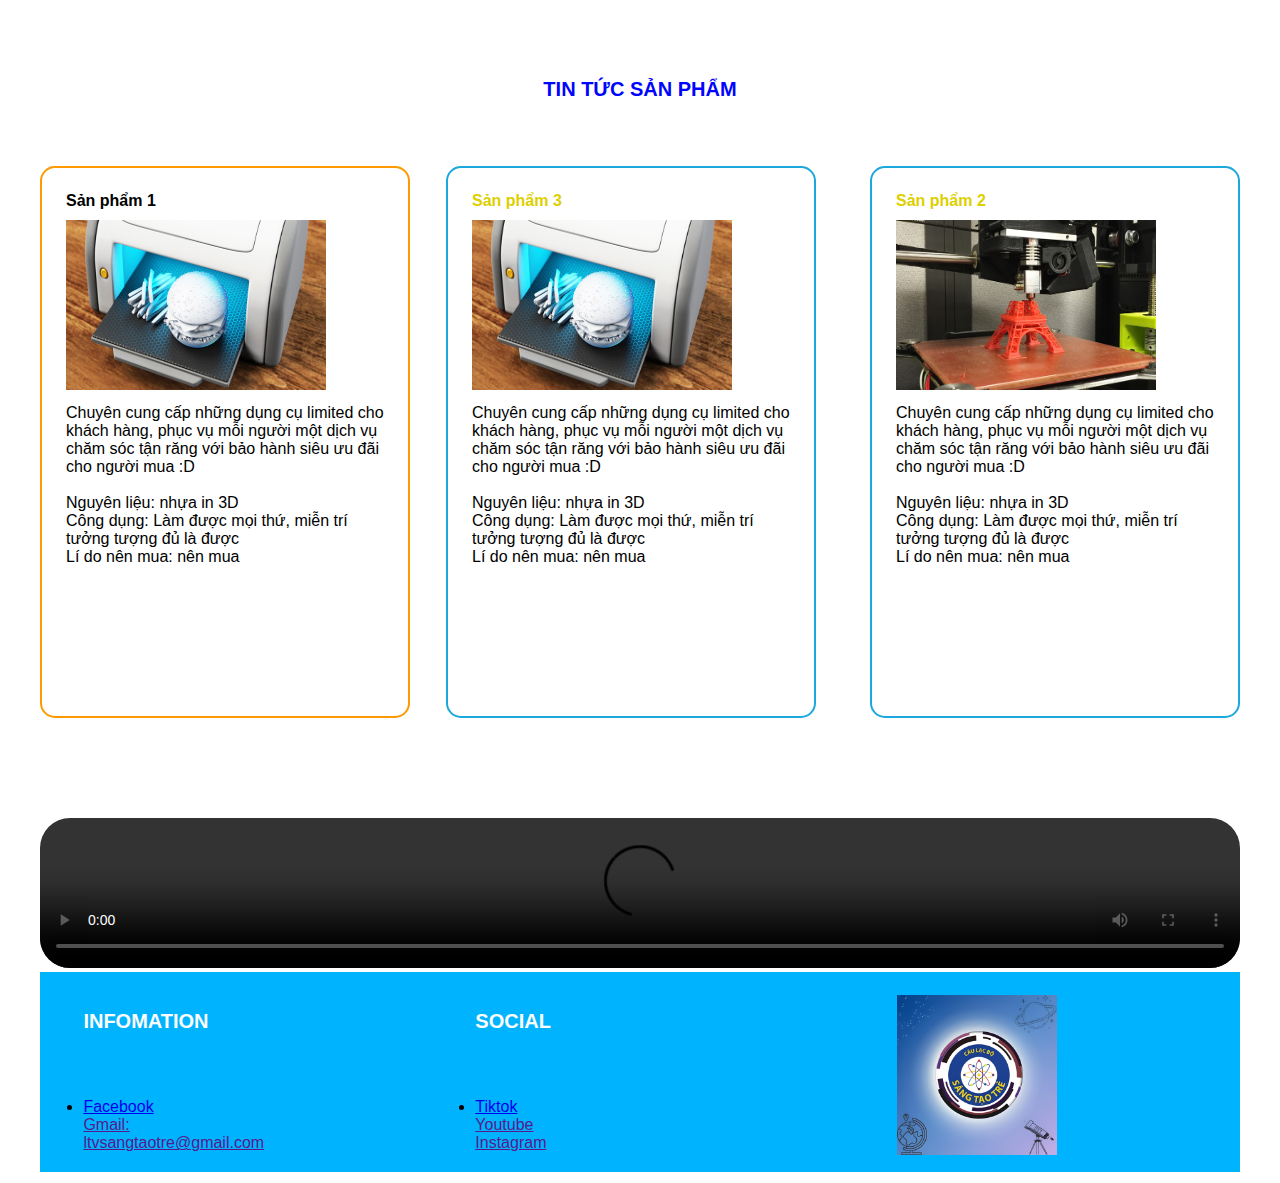
==== commit 139c71b2: "Update index.html" ====
--- a/index.html
+++ b/index.html
@@ -10,7 +10,7 @@
 <body>
     <div class="container">
         <header>
-            <a href=""><img src="picture/zyro-image Background Removed.png" alt=""></a>
+            <a href="https://www.facebook.com/clbsangtaotreltv"><img src="picture/zyro-image Background Removed.png" alt=""></a>
             <p>THPT LƯƠNG THẾ VINH-CLB SÁNG TẠO TRẺ</p>
          <header>
         <nav>
@@ -20,7 +20,7 @@
                         <a href="#">Trang chủ</a>
                     </li>
                     <li>
-                        <a href="#">Hoạt động</a>
+                        <a href="https://www.facebook.com/clbsangtaotreltv">Hoạt động</a>
                     </li>
                     <li>
                         <a href="test.html">Sản phẩm</a>
@@ -34,7 +34,7 @@
         </div>
         </nav>
         <div id="slide">
-            <a href=""><img src="picture/306733115_2943617999268435_6378600953392488341_n.jpg" alt=""></a>
+            <a href="https://www.facebook.com/clbsangtaotreltv"><img src="picture/306733115_2943617999268435_6378600953392488341_n.jpg" alt=""></a>
         </div>
         <article>
             <h3>Tin tức hoạt động</h3>
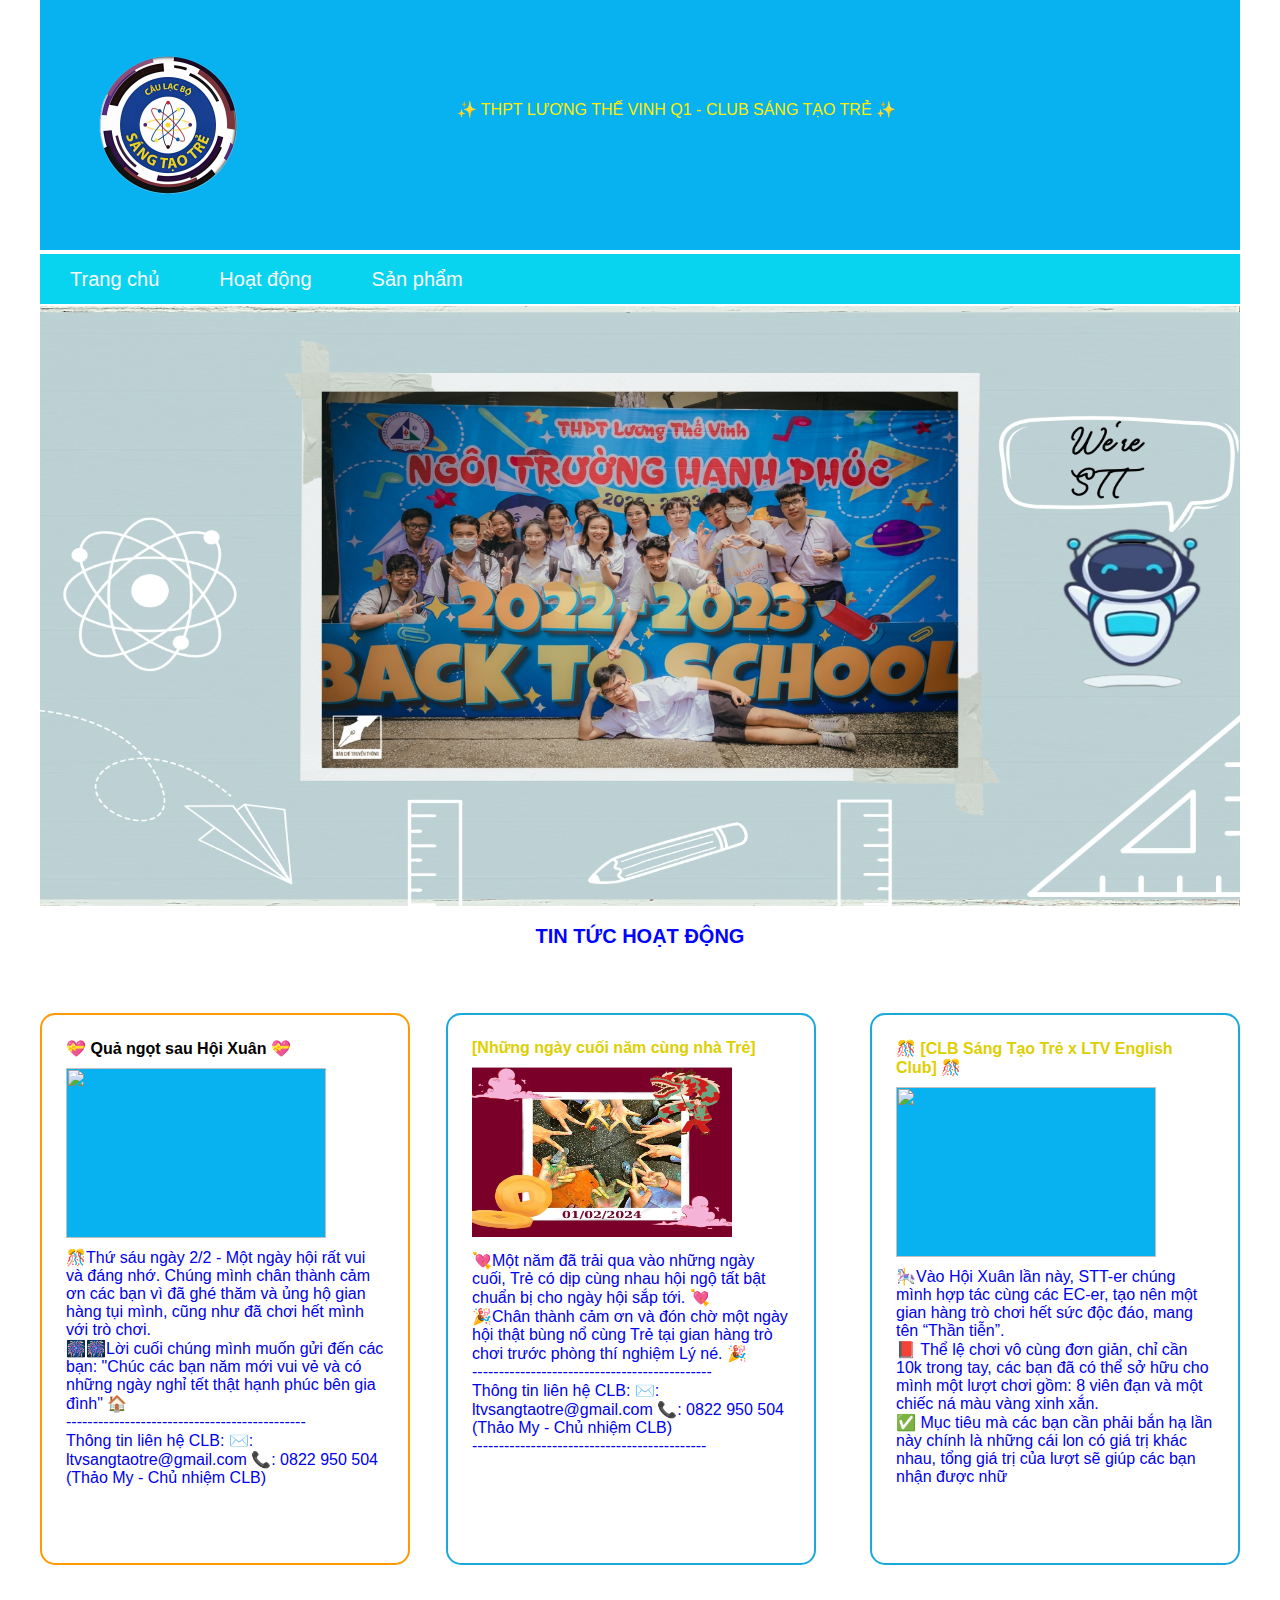
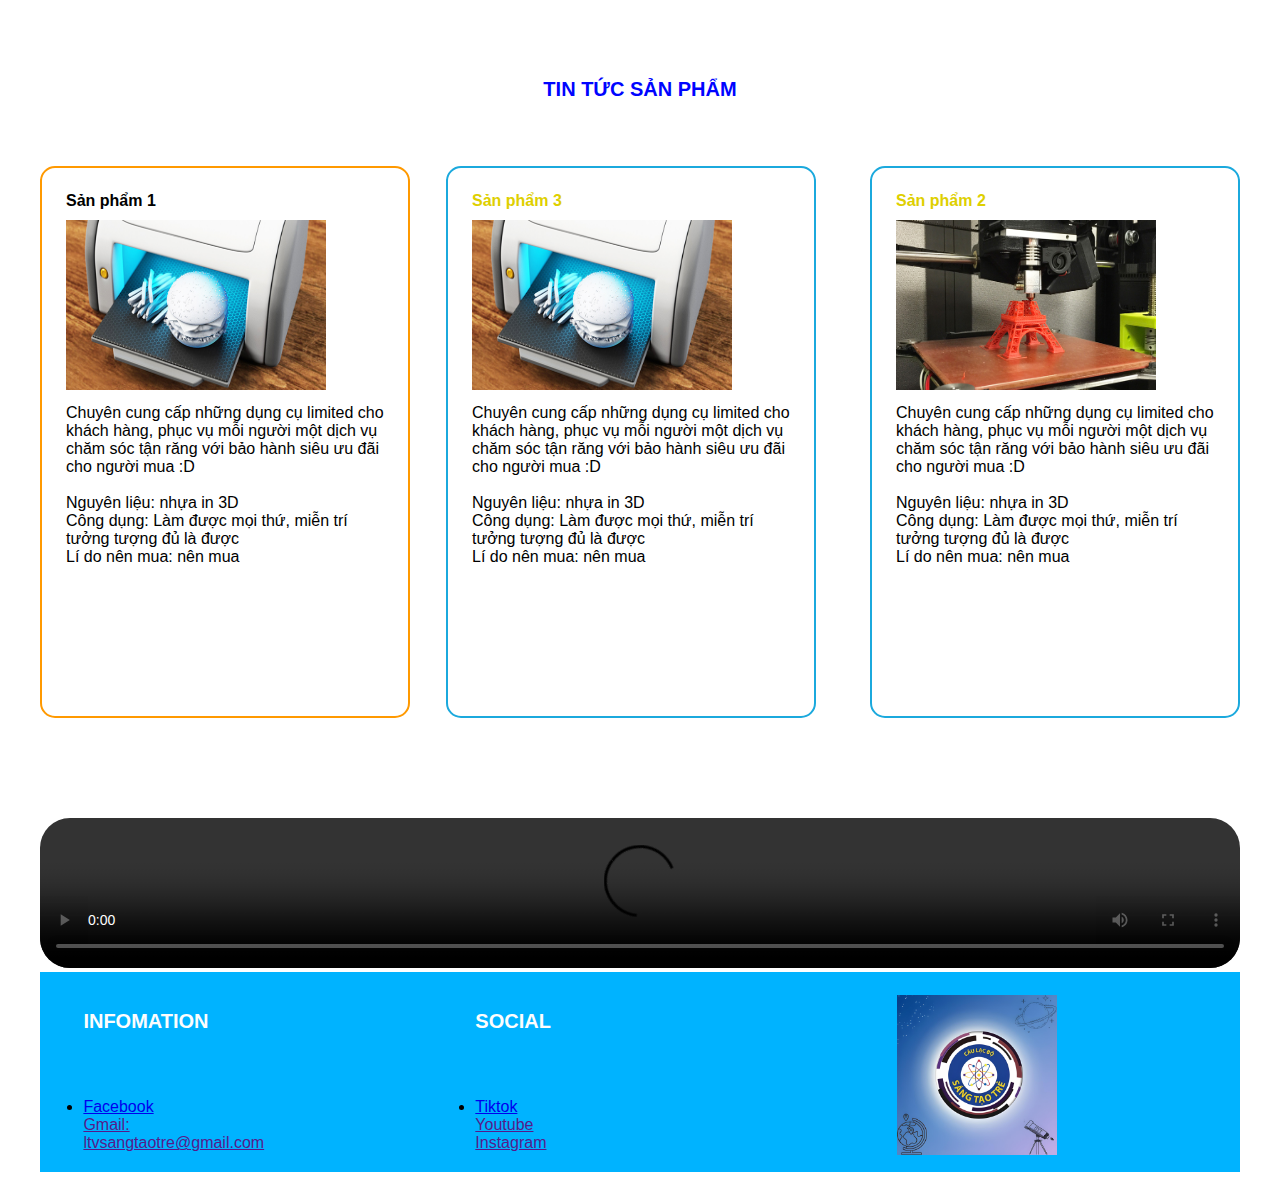
==== commit fc914c5f: "Update index.html" ====
--- a/index.html
+++ b/index.html
@@ -11,7 +11,7 @@
     <div class="container">
         <header>
             <a href="https://www.facebook.com/clbsangtaotreltv"><img src="picture/zyro-image Background Removed.png" alt=""></a>
-            <p>THPT LƯƠNG THẾ VINH-CLB SÁNG TẠO TRẺ</p>
+            <p>&nbsp&nbsp&nbsp&nbsp&nbsp&nbsp&nbsp&nbsp&nbsp&nbsp&nbsp&nbsp&nbsp&nbsp&nbsp✨ THPT LƯƠNG THẾ VINH Q1 - <span>CLUB SÁNG TẠO TRẺ</span> ✨</p>
          <header>
         <nav>
             <div class="menu">
@@ -23,15 +23,11 @@
                         <a href="https://www.facebook.com/clbsangtaotreltv">Hoạt động</a>
                     </li>
                     <li>
-                        <a href="test.html">Sản phẩm</a>
+                        <a href="web.html">Sản phẩm</a>
 
                     </li>
                 </ul>
             </div>
-        <div class="parent">
-            <input id = "myText">
-            <button id ="mySubmit">TÌM KIẾM</button>
-        </div>
         </nav>
         <div id="slide">
             <a href="https://www.facebook.com/clbsangtaotreltv"><img src="picture/306733115_2943617999268435_6378600953392488341_n.jpg" alt=""></a>
@@ -40,39 +36,46 @@
             <h3>Tin tức hoạt động</h3>
             <div class="new_list">
                 <div class="news_item2">
-                    <h4>🚦Workshop “Xe đua F1” </h4>
-                    <img src="picture/Workshop.jpg " alt="">
-                    <div class="content">
-                        <a href="https://m.facebook.com/story.php?story_fbid=pfbid0262SpFnV8H5mhEA6VbMCNmkuHJzQvYtFR3PgGRWNXE3Jg6WmpSqF8fzzhdmknNzfKl&id=100070589888159&mibextid=Nif5oz">🏁Vào thứ bảy ngày 9/12, chúng mình đã có một buổi giao lưu nho nhỏ với các bạn học sinh tại Workshop “Xe đua F1” nhằm tạo ra sân chơi khoa học cho mọi người.
-                        <br>
-
----------------------------------------------
+                    <h4>💝 Quả ngọt sau Hội Xuân 💝</h4>
+                    <img src="picture/425478310_419814577048202_4646574799744825199_n.jpg" alt="">
+                    <div class="content" id = "content">
+                        <a href="https://www.facebook.com/share/p/4XshRu2eRHWrcPV3/?mibextid=WC7FNe">
+                            🎊Thứ sáu ngày 2/2 - Một ngày hội rất vui và đáng nhớ. Chúng mình chân thành cảm ơn các bạn vì đã ghé thăm và ủng hộ gian hàng tụi mình, cũng như đã chơi hết mình với trò chơi. <br>
+                            🎆🎆Lời cuối chúng mình muốn gửi đến các bạn: "Chúc các bạn năm mới vui vẻ và có những ngày nghỉ tết thật hạnh phúc bên gia đình" 🏠 <br>
+                            --------------------------------------------- <br>
 Thông tin liên hệ CLB:
 ✉️: ltvsangtaotre@gmail.com
-📞: 0822 950 504 (Thảo My - Chủ nhiệm CLB)
-                        <br>
---------------------------------------------</a>
+📞: 0822 950 504 (Thảo My - Chủ nhiệm CLB) <br>
+                        </a>
                     </div>
                 </div>
                 <div class="news_item" id = "fixx">
-                    <h4>✨NGÀY NHÀ GIÁO VIỆT NAM</h4>
-                    <img src="picture/20t11.jpg " alt="">
-                    <div class="content">
-                        <a href="https://m.facebook.com/story.php?story_fbid=pfbid02BBMUzVCHDxBoELsEHJGtD59aJE84vvDahpJDaGW5ruV5PpjJuYm1DJFWfE8t8jyHl&id=100070589888159&mibextid=Nif5oz">❤️Chúng em xin chúc mừng Ngày Nhà Giáo Việt Nam! Hãy để tình yêu và lòng biết ơn của chúng em mãi mãi lan tỏa đến các thầy cô, như một lời tri ân không thể nào đủ để bày tỏ hết mức độ tôn trọng và biết ơn chúng em dành cho công lao của quý thầy cô. Cảm ơn quý thầy cô đã mang lại ánh sáng tri thức cho con đường học tập chúng em và là nguồn động lực để chúng em tiếp tục vươn lên. Chúc mừng Ngày Nhà Giáo Việt Nam! 🎉🎉🎉🎉🎉</a>
+                    <h4>🎊 [CLB Sáng Tạo Trẻ x LTV English Club] 🎊</h4>
+                    <img src="picture/423539491_418176260545367_4684015335517888730_n.jpg" alt="">
+                    <div class="content" id = "content">
+                        <a href="https://m.facebook.com/story.php?story_fbid=pfbid02HvzCPJzQGfmm3QzFRJCgu2VQbT5JoGBVRZFeZPeSWWJGN2uiDR2jeMUYPNQXuG1Nl&id=100070589888159&mibextid=Nif5oz">
+
+                            🎠Vào Hội Xuân lần này, STT-er chúng mình hợp tác cùng các EC-er, tạo nên một gian hàng trò chơi hết sức độc đáo, mang tên “Thần tiễn”.
+                            <br>
+                            📕 Thể lệ chơi vô cùng đơn giản, chỉ cần 10k trong tay, các bạn đã có thể sở hữu cho mình một lượt chơi gồm: 8 viên đạn và một chiếc ná màu vàng xinh xắn. 
+                            <br>
+                            ✅ Mục tiêu mà các bạn cần phải bắn hạ lần này chính là những cái lon có giá trị khác nhau, tổng giá trị của lượt sẽ giúp các bạn nhận được nhữ
+                        </a>
                     </div>
                 </div>
                 <div class="news_item">
-                    <h4>MỘT NGÀY KHÁM PHÁ ĐẦM SEN CÙNG SÁNG TẠO TRẺ 🎡</h4>
-                    <img src="picture/Đi_chơi.jpg " alt="">
-                    <div class="content">
-                        <a href="https://m.facebook.com/story.php?story_fbid=pfbid02TTursMu2h4Cap1kVmtsZtLoGPF2SDzVDYvrKPA9MMdYPDcM4eZ9GLkcB3mAQGUoRl&id=100070589888159&mibextid=Nif5oz">Sáng ngày 12/11 chúng mình đã có dịp tới Đầm Sen để cổ vũ cũng như thưởng thức các tiết mục vô cùng đặc sắc và tuyệt vời của thầy cô trường THPT LTV. Sau khi cổ vũ cho các phần thi, tụi mình đã có dịp bung hết nấc xõa hết mình😋
-                        <br>
-                        ---------------------------------------------
+                    <h4>[Những ngày cuối năm cùng nhà Trẻ]</h4>
+                    <img src="picture/424918449_418745870488406_8879328765147097714_n.jpg" alt="">
+                    <div class="content" id = "content">
+                        <a href="https://www.facebook.com/share/p/wgLCk91rUxBYqZQD/?mibextid=WC7FNe">
+ 💘Một năm đã trải qua vào những ngày cuối, Trẻ có dịp cùng nhau hội ngộ tất bật chuẩn bị cho ngày hội sắp tới. 💘<br>
+🎉Chân thành cảm ơn và đón chờ một ngày hội thật bùng nổ cùng Trẻ tại gian hàng trò chơi trước phòng thí nghiệm Lý né. 🎉 <br>
+--------------------------------------------- <br>
 Thông tin liên hệ CLB:
 ✉️: ltvsangtaotre@gmail.com
-📞: 0822 950 504 (Thảo My - Chủ nhiệm CLB)
-                        <br>
---------------------------------------------- </a>
+📞: 0822 950 504 (Thảo My - Chủ nhiệm CLB) <br>
+--------------------------------------------
+                        </a>
                     </div>
                 </div>
         </article>
@@ -82,7 +85,7 @@
                 <div class="news_item2">
                     <h6>Sản phẩm 1</h6>
                     <img src="picture/cong-nghe-in-3d-la-gi-8.jpg" alt="">
-                    <div class="content">
+                    <div class="content" id = "content">
                         Chuyên cung cấp những dụng cụ limited cho khách hàng, phục vụ mỗi người một dịch vụ chăm sóc tận răng với bảo hành siêu ưu đãi cho người mua :D
                         <br>
                         <br>
@@ -94,7 +97,7 @@
                 <div class="news_item1" id = "fixx1">
                     <h6>Sản phẩm 2</h6>
                     <img src="picture/cong-nghe-in-3d-la-gi.jpg" alt="">
-                    <div class="content">
+                    <div class="content" id = "content">
                         Chuyên cung cấp những dụng cụ limited cho khách hàng, phục vụ mỗi người một dịch vụ chăm sóc tận răng với bảo hành siêu ưu đãi cho người mua :D
                         <br>
                         <br>
@@ -106,7 +109,7 @@
                 <div class="news_item1">
                     <h6>Sản phẩm 3</h6>
                     <img src="picture/cong-nghe-in-3d-la-gi-8.jpg" alt="">
-                    <div class="content">
+                    <div class="content" id = "content">
                         Chuyên cung cấp những dụng cụ limited cho khách hàng, phục vụ mỗi người một dịch vụ chăm sóc tận răng với bảo hành siêu ưu đãi cho người mua :D
                         <br>
                         <br>
@@ -116,7 +119,7 @@
                     <div>
                 <div>
         </article>
-        <video src="picture/new_intro.mp4" type="video/mp4" controls autoplay></video>
+        <video src="picture/new_intro.mp4" type="video/mp4" controls></video>
         <footer class = "footer">
             <div class="grid">
                 <div class="grid_row">
@@ -155,13 +158,5 @@
             </div>
         </footer>
     </div>
-
-    <script>
-        let Search;
-        document.getElementById("mySubmit").onclick = function(){
-            Search = document.getElementById("myText").value;
-            console.log(Search);
-        }
-    </script>
 </body>
 </html>
